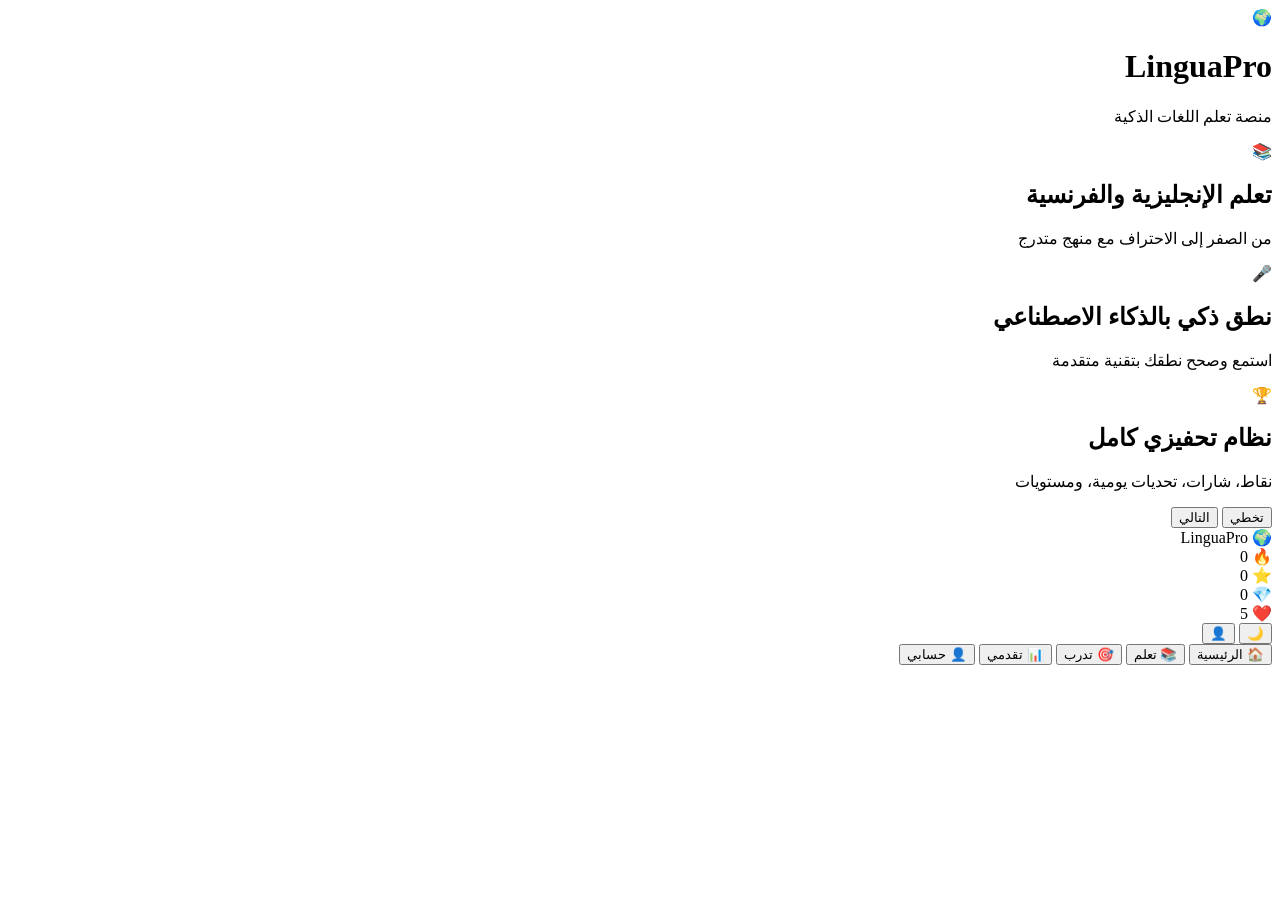
==== index.html @ de97fff0 "Initial commit from Acode" ====
<!DOCTYPE html>
<html lang="ar" dir="rtl">
<head>
<meta charset="UTF-8">
<meta name="viewport" content="width=device-width, initial-scale=1.0, maximum-scale=1.0">
<meta name="theme-color" content="#6366f1">
<title>LinguaPro - منصة تعلم اللغات الاحترافية</title>
<link rel="manifest" href="data:application/json,%7B%22name%22%3A%22LinguaPro%22%2C%22short_name%22%3A%22LinguaPro%22%2C%22start_url%22%3A%22.%22%2C%22display%22%3A%22standalone%22%2C%22background_color%22%3A%22%236366f1%22%2C%22theme_color%22%3A%22%236366f1%22%2C%22icons%22%3A%5B%5D%7D">
<link rel="stylesheet" href="styles.css">
</head>
<body>

<!-- ============ Splash Screen ============ -->
<div id="splashScreen" class="splash">
  <div class="splash-logo">🌍</div>
  <h1 class="splash-title">LinguaPro</h1>
  <p class="splash-sub">منصة تعلم اللغات الذكية</p>
  <div class="splash-loader"></div>
</div>

<!-- ============ Onboarding ============ -->
<div id="onboarding" class="onboarding hidden">
  <div class="onboarding-slide" data-slide="0">
    <div class="onboarding-icon">📚</div>
    <h2>تعلم الإنجليزية والفرنسية</h2>
    <p>من الصفر إلى الاحتراف مع منهج متدرج</p>
  </div>
  <div class="onboarding-slide hidden" data-slide="1">
    <div class="onboarding-icon">🎤</div>
    <h2>نطق ذكي بالذكاء الاصطناعي</h2>
    <p>استمع وصحح نطقك بتقنية متقدمة</p>
  </div>
  <div class="onboarding-slide hidden" data-slide="2">
    <div class="onboarding-icon">🏆</div>
    <h2>نظام تحفيزي كامل</h2>
    <p>نقاط، شارات، تحديات يومية، ومستويات</p>
  </div>
  <div class="onboarding-dots">
    <span class="dot active"></span>
    <span class="dot"></span>
    <span class="dot"></span>
  </div>
  <div class="onboarding-actions">
    <button id="skipOnboarding" class="btn btn-ghost">تخطي</button>
    <button id="nextOnboarding" class="btn btn-primary">التالي</button>
  </div>
</div>

<!-- ============ App ============ -->
<div id="app" class="app hidden">

  <!-- Header -->
  <header class="app-header">
    <div class="header-content">
      <div class="logo" id="logoBtn">🌍 <span>LinguaPro</span></div>
      
      <div class="stats-bar">
        <div class="stat-item streak" title="سلسلة الأيام">
          <span class="stat-icon">🔥</span>
          <span id="streakCount">0</span>
        </div>
        <div class="stat-item xp" title="نقاط الخبرة">
          <span class="stat-icon">⭐</span>
          <span id="xpCount">0</span>
        </div>
        <div class="stat-item gem" title="الجواهر">
          <span class="stat-icon">💎</span>
          <span id="gemCount">0</span>
        </div>
        <div class="stat-item heart" title="القلوب">
          <span class="stat-icon">❤️</span>
          <span id="heartCount">5</span>
        </div>
        <button class="icon-btn" id="themeToggle" title="الوضع الليلي">🌙</button>
        <button class="icon-btn" id="profileBtn" title="الملف الشخصي">👤</button>
      </div>
    </div>
    
    <!-- Progress Bar -->
    <div class="global-progress">
      <div class="global-progress-fill" id="globalProgress"></div>
    </div>
  </header>

  <!-- Main Content -->
  <main class="app-main" id="appMain">
    <!-- Views will be rendered here -->
  </main>

  <!-- Bottom Navigation -->
  <nav class="bottom-nav">
    <button class="nav-btn active" data-view="home">
      <span class="nav-icon">🏠</span>
      <span class="nav-label">الرئيسية</span>
    </button>
    <button class="nav-btn" data-view="learn">
      <span class="nav-icon">📚</span>
      <span class="nav-label">تعلم</span>
    </button>
    <button class="nav-btn" data-view="practice">
      <span class="nav-icon">🎯</span>
      <span class="nav-label">تدرب</span>
    </button>
    <button class="nav-btn" data-view="progress">
      <span class="nav-icon">📊</span>
      <span class="nav-label">تقدمي</span>
    </button>
    <button class="nav-btn" data-view="profile">
      <span class="nav-icon">👤</span>
      <span class="nav-label">حسابي</span>
    </button>
  </nav>
</div>

<!-- ============ Modals ============ -->
<div id="modalOverlay" class="modal-overlay hidden">
  <div class="modal" id="modalContent"></div>
</div>

<!-- ============ Toast ============ -->
<div id="toast" class="toast"></div>

<!-- ============ Confetti Container ============ -->
<div id="confetti" class="confetti-container"></div>

<script src="app.js"></script>
</body>
</html>
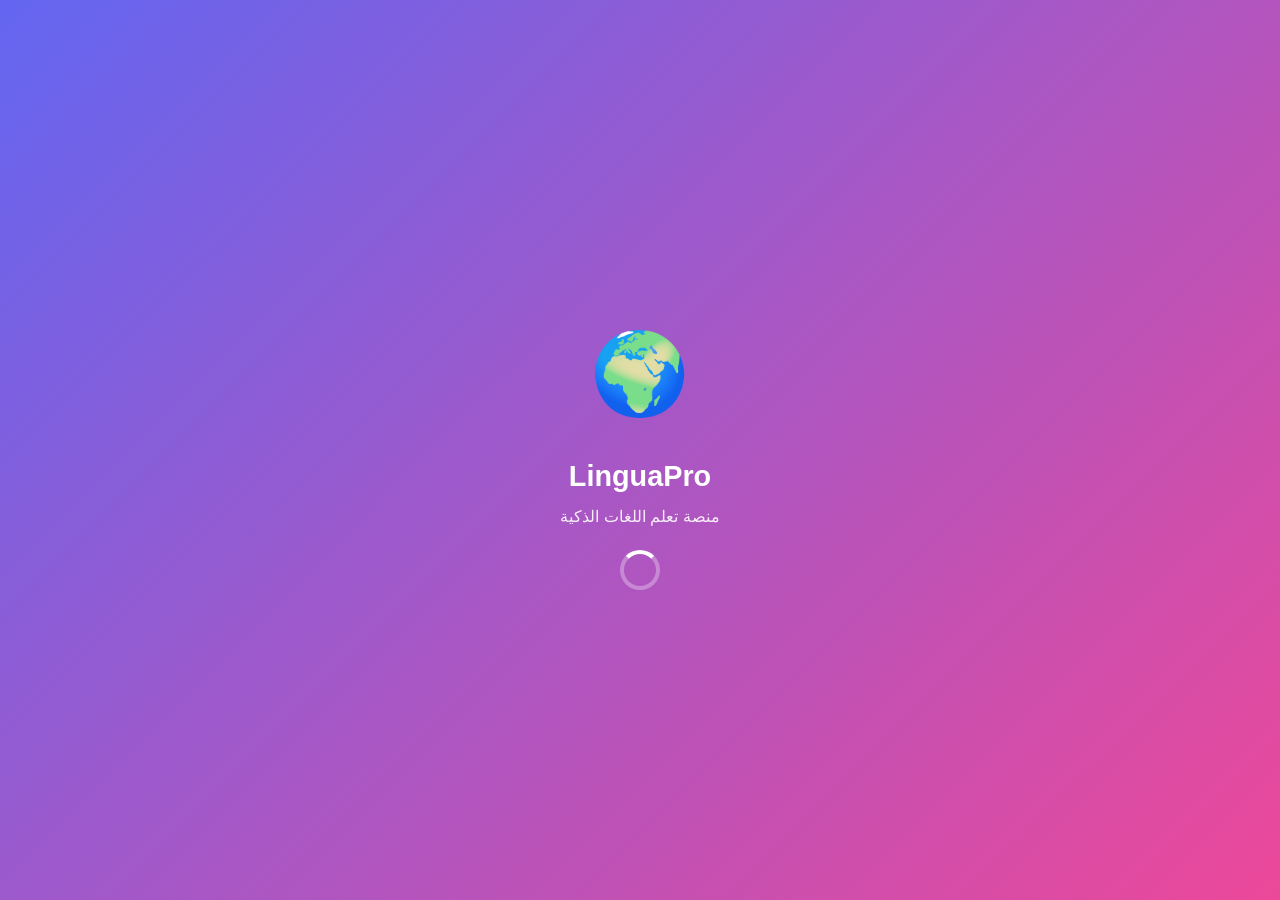
==== commit 5037ecac: "Rename enkleze.html to index.html" ====
--- a/index.html
+++ b/index.html
@@ -2,127 +2,2633 @@
 <html lang="ar" dir="rtl">
 <head>
 <meta charset="UTF-8">
-<meta name="viewport" content="width=device-width, initial-scale=1.0, maximum-scale=1.0">
+<meta name="viewport" content="width=device-width,initial-scale=1,maximum-scale=1,user-scalable=no,viewport-fit=cover">
 <meta name="theme-color" content="#6366f1">
-<title>LinguaPro - منصة تعلم اللغات الاحترافية</title>
-<link rel="manifest" href="data:application/json,%7B%22name%22%3A%22LinguaPro%22%2C%22short_name%22%3A%22LinguaPro%22%2C%22start_url%22%3A%22.%22%2C%22display%22%3A%22standalone%22%2C%22background_color%22%3A%22%236366f1%22%2C%22theme_color%22%3A%22%236366f1%22%2C%22icons%22%3A%5B%5D%7D">
-<link rel="stylesheet" href="styles.css">
+<meta name="apple-mobile-web-app-capable" content="yes">
+<meta name="apple-mobile-web-app-status-bar-style" content="black-translucent">
+<meta name="apple-mobile-web-app-title" content="LinguaPro">
+<meta name="mobile-web-app-capable" content="yes">
+<title>LinguaPro - تعلم اللغات</title>
+<link rel="icon" href="data:image/svg+xml,%3Csvg xmlns='http://www.w3.org/2000/svg' viewBox='0 0 192 192'%3E%3Crect width='192' height='192' rx='40' fill='%236366f1'/%3E%3Ctext x='96' y='125' font-size='100' text-anchor='middle'%3E🌍%3C/text%3E%3C/svg%3E">
+<link rel="apple-touch-icon" href="data:image/svg+xml,%3Csvg xmlns='http://www.w3.org/2000/svg' viewBox='0 0 180 180'%3E%3Crect width='180' height='180' rx='40' fill='%236366f1'/%3E%3Ctext x='90' y='125' font-size='110' text-anchor='middle'%3E🌍%3C/text%3E%3C/svg%3E">
+
+<style>
+*{margin:0;padding:0;box-sizing:border-box;-webkit-tap-highlight-color:transparent}
+:root{
+  --p:#6366f1;--pd:#4f46e5;--s:#f59e0b;--a:#ec4899;
+  --ok:#10b981;--err:#ef4444;--warn:#f59e0b;
+  --bg:#f8fafc;--cb:#fff;--tx:#1e293b;--tl:#64748b;
+  --bd:#e2e8f0;--hv:#f1f5f9;
+  --sh:0 4px 20px rgba(0,0,0,.08);
+  --shl:0 10px 40px rgba(0,0,0,.15);
+  --r:16px;--rl:24px;
+  --t:all .3s cubic-bezier(.4,0,.2,1)
+}
+[data-theme=dark]{
+  --bg:#0f172a;--cb:#1e293b;--tx:#f1f5f9;--tl:#94a3b8;
+  --bd:#334155;--hv:#334155;
+  --sh:0 4px 20px rgba(0,0,0,.4);
+  --shl:0 10px 40px rgba(0,0,0,.6)
+}
+html,body{height:100%;overflow-x:hidden;overscroll-behavior-y:contain}
+body{font-family:-apple-system,'Segoe UI',Tahoma,sans-serif;background:var(--bg);color:var(--tx);line-height:1.6;transition:background .3s,color .3s;padding-bottom:75px;-webkit-user-select:none;user-select:none;-webkit-touch-callout:none}
+button,input{font-family:inherit}
+button{cursor:pointer;border:none;background:none;color:inherit}
+input{-webkit-user-select:text;user-select:text}
+.hide{display:none!important}
+.pwa-mode .install-banner{display:none!important}
+
+/* Splash */
+.splash{position:fixed;inset:0;background:linear-gradient(135deg,#6366f1,#ec4899);display:flex;flex-direction:column;align-items:center;justify-content:center;z-index:9999;transition:opacity .5s}
+.splash-logo{font-size:5rem;animation:fl 1.5s infinite}
+.splash-title{color:#fff;font-size:1.8rem;font-weight:900;margin:15px 0 5px}
+.splash-sub{color:rgba(255,255,255,.9)}
+.splash-loader{width:40px;height:40px;border:4px solid rgba(255,255,255,.3);border-top-color:#fff;border-radius:50%;animation:spin .8s linear infinite;margin-top:20px}
+@keyframes spin{to{transform:rotate(360deg)}}
+@keyframes fl{0%,100%{transform:translateY(0)}50%{transform:translateY(-12px)}}
+
+/* Trial Banner */
+.trial-banner{position:fixed;top:0;left:0;right:0;background:linear-gradient(90deg,#f59e0b,#ec4899);color:#fff;padding:8px 15px;display:flex;justify-content:space-between;align-items:center;font-size:.8rem;font-weight:800;z-index:99;padding-top:max(8px,env(safe-area-inset-top))}
+.trial-banner button{background:rgba(255,255,255,.25);color:#fff;padding:4px 12px;border-radius:20px;font-weight:800;font-size:.75rem;border:none;cursor:pointer}
+body.has-trial-banner{padding-top:35px}
+body.has-trial-banner .hd{top:35px}
+.trial-info{background:rgba(255,255,255,.2);padding:12px;border-radius:12px;font-size:.85rem;margin-bottom:15px;line-height:1.6;text-align:center}
+
+/* Activation Screen */
+.paywall{position:fixed;inset:0;background:linear-gradient(135deg,#6366f1,#ec4899);z-index:9998;overflow-y:auto;padding:20px;display:flex;align-items:center;justify-content:center}
+.paywall-content{max-width:440px;width:100%;text-align:center;color:#fff;padding:20px 0}
+.paywall-icon{font-size:4rem;margin-bottom:15px;animation:fl 2s infinite}
+.activation-step h1{color:#fff;font-size:1.5rem;margin-bottom:8px}
+.activation-step>p{color:rgba(255,255,255,.9);margin-bottom:20px;font-size:.9rem}
+.pricing-card{background:#fff;color:#1e293b;border-radius:24px;padding:25px;position:relative;box-shadow:0 20px 60px rgba(0,0,0,.3);margin-bottom:15px}
+.pricing-badge{position:absolute;top:-12px;left:50%;transform:translateX(-50%);background:linear-gradient(135deg,#f59e0b,#ec4899);color:#fff;padding:4px 16px;border-radius:20px;font-size:.75rem;font-weight:800;white-space:nowrap}
+.pricing-title{font-size:1.2rem;margin-bottom:15px;color:#6366f1;font-weight:900}
+.pricing-price{display:flex;align-items:baseline;justify-content:center;gap:5px;margin-bottom:20px}
+.price-value{font-size:2.5rem;font-weight:900;color:#1e293b}
+.price-period{color:#64748b;font-weight:700;font-size:.85rem}
+.pricing-features{list-style:none;text-align:right;margin-bottom:20px;display:flex;flex-direction:column;gap:8px}
+.pricing-features li{font-size:.9rem;font-weight:600;color:#334155}
+.pricing-note{font-size:.75rem;color:#64748b;margin-top:10px;text-align:center}
+[data-theme=dark] .pricing-card{background:#1e293b;color:#f1f5f9}
+[data-theme=dark] .price-value{color:#f1f5f9}
+[data-theme=dark] .pricing-features li{color:#cbd5e1}
+.device-id-box{background:#f1f5f9;border-radius:12px;padding:12px;margin:15px 0}
+[data-theme=dark] .device-id-box{background:#0f172a}
+.device-id-box label{display:block;font-size:.8rem;color:#64748b;margin-bottom:6px;font-weight:700}
+.device-id{font-family:monospace;font-size:1.1rem;font-weight:900;color:#6366f1;letter-spacing:2px;text-align:center;padding:12px;background:#fff;border-radius:8px;word-break:break-all;border:2px dashed #6366f1}
+[data-theme=dark] .device-id{background:#1e293b;color:#a5b4fc}
+.btn-copy-id{width:100%;margin-top:8px;padding:10px;background:linear-gradient(135deg,#6366f1,#8b5cf6);color:#fff;border:none;border-radius:8px;font-weight:800;font-size:.85rem;cursor:pointer;transition:.3s}
+.btn-copy-id:active{transform:scale(.97)}
+.link-btn{background:none;border:none;color:#fff;text-decoration:underline;font-weight:700;cursor:pointer;font-size:.85rem;padding:4px}
+.license-input{width:100%;padding:15px;font-size:1.1rem;border:2px solid rgba(255,255,255,.3);border-radius:14px;background:rgba(255,255,255,.15);color:#fff;text-align:center;direction:ltr;font-family:monospace;font-weight:900;outline:none;letter-spacing:2px;transition:.3s}
+.license-input:focus{border-color:#fff;background:rgba(255,255,255,.25)}
+.license-input::placeholder{color:rgba(255,255,255,.6)}
+
+/* Buttons */
+.btn{padding:11px 20px;border-radius:14px;font-weight:800;font-size:.95rem;display:inline-flex;align-items:center;justify-content:center;gap:6px;transition:var(--t);white-space:nowrap}
+.btn:active{transform:scale(.96)}
+.bp{background:linear-gradient(135deg,var(--p),var(--pd));color:#fff}
+.bs{background:var(--cb);color:var(--tx);border:2px solid var(--bd)}
+.bok{background:var(--ok);color:#fff}
+.berr{background:var(--err);color:#fff}
+.bf{width:100%}
+.bsm{padding:8px 14px;font-size:.85rem}
+.blg{padding:16px 30px;font-size:1.05rem}
+.btn:disabled{opacity:.5}
+.btn-pro{background:linear-gradient(135deg,#f59e0b,#ec4899);color:#fff}
+.btn-ghost-pw{color:#fff;background:rgba(255,255,255,.15);font-weight:700;padding:12px 20px;border-radius:14px;display:inline-flex;align-items:center;justify-content:center;gap:6px;transition:var(--t);width:100%;cursor:pointer;border:none;font-size:.9rem}
+.btn-ghost-pw:active{background:rgba(255,255,255,.25);transform:scale(.97)}
+.btn-whatsapp{background:linear-gradient(135deg,#25d366,#128c7e);color:#fff;width:100%;padding:14px;border-radius:14px;font-size:1rem;font-weight:900;display:flex;align-items:center;justify-content:center;gap:8px;border:none;cursor:pointer;margin-top:15px;transition:.3s}
+.btn-whatsapp:active{transform:scale(.97)}
+
+/* Offline */
+.off{background:#991b1b;color:#fff;text-align:center;padding:6px;font-size:.8rem;font-weight:800;display:none}
+.off.show{display:block}
+
+/* HEADER */
+.hd{background:var(--cb);box-shadow:0 1px 3px rgba(0,0,0,.06);position:sticky;top:0;z-index:100;padding:10px 12px;padding-top:max(10px,env(safe-area-inset-top))}
+.hd-c{max-width:900px;margin:0 auto;display:flex;justify-content:space-between;align-items:center;gap:8px;flex-wrap:wrap}
+.logo{font-weight:900;font-size:1.1rem;background:linear-gradient(135deg,var(--p),var(--a));-webkit-background-clip:text;background-clip:text;-webkit-text-fill-color:transparent;white-space:nowrap}
+.stats{display:flex;gap:5px;align-items:center;flex-wrap:wrap}
+.st{display:flex;align-items:center;gap:3px;background:var(--bg);padding:4px 8px;border-radius:20px;font-size:.78rem;font-weight:800}
+.st.streak{color:#f97316}.st.xp{color:var(--p)}.st.lv{color:var(--ok)}.st.gem{color:#06b6d4}
+.ib{background:var(--bg);border:1px solid var(--bd);width:34px;height:34px;border-radius:50%;font-size:1rem;display:flex;align-items:center;justify-content:center}
+.gp{height:3px;background:var(--bd);overflow:hidden}
+.gpf{height:100%;background:linear-gradient(90deg,var(--p),var(--a));transition:width .6s;width:0}
+
+/* MAIN */
+.mn{max-width:900px;margin:0 auto;padding:15px;min-height:60vh;animation:fi .4s}
+@keyframes fi{from{opacity:0;transform:translateY(10px)}to{opacity:1;transform:none}}
+
+/* CARDS */
+.card{background:var(--cb);border-radius:var(--r);padding:16px;box-shadow:var(--sh);transition:var(--t)}
+.stt{font-size:1.1rem;font-weight:900;margin:20px 0 12px;display:flex;justify-content:space-between;align-items:center}
+.stt .lnk{font-size:.8rem;color:var(--p);font-weight:700;cursor:pointer}
+
+/* HERO */
+.hero{background:linear-gradient(135deg,var(--p),var(--a));color:#fff;padding:22px;border-radius:var(--rl);margin-bottom:18px;position:relative;overflow:hidden}
+.hero::before{content:'';position:absolute;top:-50%;right:-20%;width:200px;height:200px;background:rgba(255,255,255,.1);border-radius:50%}
+.hero h1{font-size:1.3rem;margin-bottom:6px;position:relative}
+.hero p{opacity:.95;font-size:.9rem;margin-bottom:14px;position:relative}
+.dg{background:rgba(255,255,255,.15);padding:12px;border-radius:14px;backdrop-filter:blur(10px);position:relative}
+.dgh{display:flex;justify-content:space-between;font-weight:800;font-size:.85rem;margin-bottom:8px}
+.dgb{height:8px;background:rgba(255,255,255,.3);border-radius:4px;overflow:hidden}
+.dgf{height:100%;background:#fff;border-radius:4px;transition:width .6s}
+
+/* Pro Badge */
+.pro-badge{display:inline-flex;align-items:center;gap:4px;background:linear-gradient(135deg,#f59e0b,#ec4899);color:#fff;padding:3px 10px;border-radius:20px;font-size:.7rem;font-weight:900}
+
+/* INSTALL BANNER */
+.install-banner{background:linear-gradient(135deg,#10b981,#059669);color:#fff;padding:14px 16px;border-radius:14px;margin-bottom:15px;display:none;align-items:center;gap:12px;box-shadow:var(--sh)}
+.install-banner.show{display:flex;animation:fi .5s}
+.install-banner button{background:rgba(255,255,255,.25);color:#fff;padding:8px 14px;border-radius:10px;font-weight:800;font-size:.85rem;border:none;cursor:pointer}
+.install-banner .ibx{background:transparent;width:28px;height:28px;padding:0;font-size:1rem;border-radius:50%}
+
+/* COURSES GRID */
+.cg{display:grid;grid-template-columns:repeat(auto-fill,minmax(240px,1fr));gap:12px;margin-bottom:18px}
+.cc{background:var(--cb);border-radius:var(--r);padding:16px;cursor:pointer;transition:var(--t);border:2px solid var(--bd);position:relative}
+.cc:active{transform:scale(.98)}
+.cc.done{border-color:var(--ok)}
+.cc.done::after{content:'✓';position:absolute;top:10px;left:10px;background:var(--ok);color:#fff;width:24px;height:24px;border-radius:50%;display:flex;align-items:center;justify-content:center;font-weight:900;font-size:.8rem}
+.ci{font-size:2.5rem;margin-bottom:8px;display:block}
+.ct{font-size:1rem;font-weight:900;margin-bottom:4px}
+.cd{color:var(--tl);font-size:.8rem;margin-bottom:10px;min-height:32px}
+.cm{display:flex;justify-content:space-between;font-size:.75rem;color:var(--tl);margin-bottom:8px;font-weight:600}
+.lv{padding:2px 10px;border-radius:20px;font-weight:800;font-size:.7rem}
+.lv-A1{background:#dbeafe;color:#1e40af}
+.lv-A2{background:#d1fae5;color:#065f46}
+.lv-B1{background:#fef3c7;color:#92400e}
+.lv-B2{background:#fed7aa;color:#9a3412}
+.lv-C1{background:#fecaca;color:#991b1b}
+.lv-PRO{background:linear-gradient(135deg,#f59e0b,#ec4899);color:#fff}
+[data-theme=dark] .lv-A1{background:#1e3a8a;color:#dbeafe}
+[data-theme=dark] .lv-A2{background:#065f46;color:#d1fae5}
+[data-theme=dark] .lv-B1{background:#92400e;color:#fef3c7}
+[data-theme=dark] .lv-B2{background:#9a3412;color:#fed7aa}
+[data-theme=dark] .lv-C1{background:#991b1b;color:#fecaca}
+.pb{height:6px;background:var(--bd);border-radius:3px;overflow:hidden}
+.pf{height:100%;background:linear-gradient(90deg,var(--p),var(--a));border-radius:3px;transition:width .6s}
+
+/* FLASHCARD */
+.fcc{perspective:1500px;max-width:450px;margin:20px auto;height:320px}
+.fc{width:100%;height:100%;position:relative;transform-style:preserve-3d;transition:transform .7s cubic-bezier(.4,0,.2,1);cursor:pointer}
+.fc.flip{transform:rotateY(180deg)}
+.fcf{position:absolute;width:100%;height:100%;backface-visibility:hidden;border-radius:var(--rl);display:flex;flex-direction:column;align-items:center;justify-content:center;padding:24px;box-shadow:var(--shl);text-align:center}
+.fcfr{background:linear-gradient(135deg,var(--p),var(--pd));color:#fff}
+.fcb{background:var(--cb);border:2px solid var(--p);transform:rotateY(180deg);color:var(--tx)}
+.fcw{font-size:2.8rem;font-weight:900;margin-bottom:8px;direction:ltr;font-family:Helvetica,Arial,sans-serif;word-break:break-word}
+.fcp{font-size:1rem;opacity:.9;direction:ltr;margin-bottom:12px;font-family:Helvetica,Arial,sans-serif}
+.fce{font-size:1.1rem;font-weight:700;margin-bottom:8px;direction:ltr;font-family:Helvetica,Arial,sans-serif;color:var(--p)}
+.fct{color:var(--tl);font-size:.95rem}
+.spb{background:rgba(255,255,255,.2);border:2px solid rgba(255,255,255,.4);color:#fff;width:54px;height:54px;border-radius:50%;font-size:1.4rem;display:flex;align-items:center;justify-content:center;transition:var(--t)}
+.spb:active{transform:scale(.9)}
+.fcb .spb{background:var(--p);border-color:var(--p)}
+.fh{position:absolute;bottom:12px;font-size:.72rem;opacity:.7}
+@keyframes pls{0%,100%{transform:scale(1)}50%{transform:scale(1.1)}}
+.spb.playing{animation:pls .8s infinite}
+
+/* CONTROLS */
+.ctrl{display:flex;justify-content:center;gap:8px;margin-top:15px;flex-wrap:wrap}
+
+/* LESSON */
+.lh{display:flex;justify-content:space-between;align-items:center;margin-bottom:15px;gap:10px;flex-wrap:wrap}
+.lt{font-size:1rem;font-weight:900;display:flex;align-items:center;gap:8px}
+.lp{font-size:.8rem;color:var(--tl);font-weight:700}
+.lpb{height:8px;background:var(--bd);border-radius:4px;overflow:hidden;margin-bottom:18px}
+.lpf{height:100%;background:linear-gradient(90deg,var(--p),var(--a));transition:width .4s}
+
+/* QUIZ */
+.qc{max-width:550px;margin:0 auto;background:var(--cb);border-radius:var(--rl);padding:20px;box-shadow:var(--sh)}
+.qh{display:flex;justify-content:space-between;font-weight:800;color:var(--tl);font-size:.85rem;margin-bottom:15px}
+.qq{font-size:1.5rem;font-weight:900;margin-bottom:20px;text-align:center;direction:ltr;font-family:Helvetica,Arial,sans-serif;min-height:50px;display:flex;align-items:center;justify-content:center}
+.qab{background:var(--p);color:#fff;width:44px;height:44px;border-radius:50%;font-size:1.1rem;margin:0 auto 15px;display:flex;align-items:center;justify-content:center;cursor:pointer;border:none}
+.qo{display:grid;gap:10px}
+.qopt{padding:14px 16px;background:var(--bg);border:2px solid var(--bd);border-radius:14px;font-size:.95rem;font-weight:700;text-align:right;display:flex;align-items:center;gap:10px;transition:var(--t);cursor:pointer;color:var(--tx)}
+.qopt:active:not(.dis){transform:scale(.98)}
+.qopt .n{width:26px;height:26px;border-radius:50%;background:var(--bd);display:flex;align-items:center;justify-content:center;font-size:.75rem;flex-shrink:0}
+.qopt.ok{background:var(--ok);color:#fff;border-color:var(--ok)}
+.qopt.ok .n{background:rgba(255,255,255,.3)}
+.qopt.no{background:var(--err);color:#fff;border-color:var(--err)}
+.qopt.no .n{background:rgba(255,255,255,.3)}
+.qopt.dis{pointer-events:none}
+.qf{margin-top:15px;padding:12px;border-radius:14px;text-align:center;font-weight:800;display:none;animation:fi .3s}
+.qf.show{display:block}
+.qf.ok{background:#d1fae5;color:#065f46}
+.qf.no{background:#fee2e2;color:#991b1b}
+[data-theme=dark] .qf.ok{background:#065f46;color:#d1fae5}
+[data-theme=dark] .qf.no{background:#991b1b;color:#fee2e2}
+
+/* LISTENING & SPEAKING */
+.lnc,.spc{max-width:500px;margin:0 auto;text-align:center}
+.lnb{background:linear-gradient(135deg,var(--p),var(--a));color:#fff;width:100px;height:100px;border-radius:50%;font-size:2.5rem;margin-bottom:20px;box-shadow:0 0 30px rgba(99,102,241,.4);cursor:pointer;border:none}
+.lnb.playing{animation:pls .8s infinite}
+.lni{width:100%;padding:14px;font-size:1rem;border:2px solid var(--bd);border-radius:14px;background:var(--cb);color:var(--tx);text-align:center;direction:ltr;font-family:Helvetica,Arial,sans-serif;font-weight:700;outline:none}
+.lni:focus{border-color:var(--p)}
+.lni.ok{border-color:var(--ok);background:#d1fae5;color:#065f46}
+.lni.no{border-color:var(--err);background:#fee2e2;color:#991b1b}
+.spt{background:var(--bg);border-radius:var(--r);padding:20px;margin-bottom:15px}
+.spw{font-size:2rem;font-weight:900;color:var(--p);direction:ltr;font-family:Helvetica,Arial,sans-serif;margin-bottom:6px;word-break:break-word}
+.spp{color:var(--tl);direction:ltr;font-size:.95rem}
+.mic{background:linear-gradient(135deg,var(--err),var(--a));color:#fff;width:90px;height:90px;border-radius:50%;font-size:2.2rem;margin:15px auto;display:flex;align-items:center;justify-content:center;box-shadow:0 0 30px rgba(239,68,68,.4);border:none;cursor:pointer}
+.mic.rec{animation:rec 1.5s infinite}
+@keyframes rec{0%,100%{box-shadow:0 0 30px rgba(239,68,68,.4)}50%{box-shadow:0 0 60px rgba(239,68,68,.9)}}
+.spr{padding:16px;border-radius:var(--r);margin-top:15px;font-weight:800;display:none}
+.spr.show{display:block;animation:fi .3s}
+.sc{font-size:2.5rem;font-weight:900;margin:8px 0}
+
+/* STATS */
+.pstats{display:grid;grid-template-columns:repeat(auto-fit,minmax(120px,1fr));gap:12px;margin-bottom:20px}
+.sc2{background:var(--cb);padding:15px;border-radius:var(--r);text-align:center;box-shadow:var(--sh)}
+.sc2 .v{font-size:1.7rem;font-weight:900;color:var(--p);margin-bottom:4px}
+.sc2 .l{color:var(--tl);font-size:.78rem;font-weight:700}
+
+/* HEATMAP */
+.hm{display:grid;grid-template-columns:repeat(7,1fr);gap:4px;margin:15px 0}
+.hmd{aspect-ratio:1;border-radius:4px;background:var(--bd)}
+.hmd.on{background:var(--ok)}
+.hmd.today{border:2px solid var(--p)}
+
+/* BADGES */
+.bg{display:grid;grid-template-columns:repeat(auto-fill,minmax(95px,1fr));gap:12px}
+.bc{background:var(--cb);padding:12px 8px;border-radius:var(--r);text-align:center;border:2px solid var(--bd)}
+.bc.earned{border-color:var(--s);background:linear-gradient(135deg,#fef3c7,#fed7aa)}
+[data-theme=dark] .bc.earned{background:linear-gradient(135deg,#78350f,#92400e)}
+.bc.locked{opacity:.5;filter:grayscale(1)}
+.bi{font-size:2rem;margin-bottom:6px}
+.bn{font-size:.72rem;font-weight:800}
+.bd2{font-size:.65rem;color:var(--tl);margin-top:3px}
+
+/* PROFILE */
+.pfc{background:linear-gradient(135deg,var(--p),var(--a));border-radius:var(--rl);padding:22px;text-align:center;color:#fff;margin-bottom:18px;position:relative;overflow:hidden}
+.pfc.pro{background:linear-gradient(135deg,#f59e0b,#ec4899)}
+.pav{font-size:4rem;background:rgba(255,255,255,.2);width:95px;height:95px;line-height:95px;border-radius:50%;margin:0 auto 10px;backdrop-filter:blur(10px)}
+.pnm{font-size:1.3rem;font-weight:900;margin-bottom:5px}
+.prk{opacity:.9;font-size:.85rem;background:rgba(255,255,255,.2);padding:4px 12px;border-radius:20px;display:inline-block}
+
+/* ROW */
+.row{display:flex;justify-content:space-between;align-items:center;padding:12px 0;border-bottom:1px solid var(--bd);gap:10px}
+.row:last-child{border-bottom:none}
+.row-t{font-weight:800;font-size:.95rem}
+.row-d{color:var(--tl);font-size:.78rem;margin-top:3px}
+
+/* TOGGLE */
+.tg{position:relative;width:46px;height:26px;flex-shrink:0}
+.tg input{opacity:0;width:0;height:0}
+.tgs{position:absolute;inset:0;background:var(--bd);border-radius:26px;transition:.3s}
+.tgs::before{content:'';position:absolute;height:20px;width:20px;left:3px;bottom:3px;background:#fff;border-radius:50%;transition:.3s}
+.tg input:checked+.tgs{background:var(--p)}
+.tg input:checked+.tgs::before{transform:translateX(20px)}
+
+/* BOTTOM NAV */
+.bn{position:fixed;bottom:0;left:0;right:0;background:var(--cb);border-top:1px solid var(--bd);display:flex;justify-content:space-around;padding:6px 0 max(6px,env(safe-area-inset-bottom));z-index:100;box-shadow:0 -4px 20px rgba(0,0,0,.05)}
+.nb{display:flex;flex-direction:column;align-items:center;gap:2px;padding:6px 8px;border-radius:14px;color:var(--tl);min-width:60px;transition:var(--t);cursor:pointer;border:none;background:none}
+.nb.active{color:var(--p);background:rgba(99,102,241,.1)}
+.ni{font-size:1.3rem}
+.nl{font-size:.65rem;font-weight:800}
+
+/* TOAST */
+.ts{position:fixed;bottom:90px;left:50%;transform:translateX(-50%) translateY(100px);background:var(--tx);color:var(--bg);padding:10px 20px;border-radius:20px;font-weight:800;opacity:0;transition:var(--t);z-index:20000;box-shadow:var(--shl);max-width:90%;text-align:center;font-size:.9rem}
+.ts.show{opacity:1;transform:translateX(-50%) translateY(0)}
+
+/* MODAL */
+.mo{position:fixed;inset:0;background:rgba(0,0,0,.6);display:flex;align-items:center;justify-content:center;z-index:1000;padding:20px;backdrop-filter:blur(4px)}
+.md{background:var(--cb);border-radius:var(--rl);max-width:450px;width:100%;max-height:85vh;overflow-y:auto;padding:24px;position:relative;animation:fi .3s}
+.mx{position:absolute;top:12px;left:12px;background:var(--bg);width:30px;height:30px;border-radius:50%;display:flex;align-items:center;justify-content:center;font-size:.9rem;cursor:pointer;border:none;color:var(--tx)}
+.md h2{margin-bottom:14px;color:var(--p);font-size:1.2rem}
+
+/* ONBOARDING */
+.ob{position:fixed;inset:0;background:var(--bg);display:flex;flex-direction:column;align-items:center;justify-content:center;padding:25px;z-index:1000;text-align:center}
+.ob-s{max-width:450px;animation:fi .5s}
+.ob-i{font-size:5rem;margin-bottom:20px;animation:fl 3s infinite}
+.ob-s h2{font-size:1.4rem;margin-bottom:10px;color:var(--p)}
+.ob-s p{font-size:.95rem;color:var(--tl);margin-bottom:30px}
+.ob-d{display:flex;gap:8px;margin-bottom:20px}
+.dot{width:8px;height:8px;border-radius:50%;background:var(--bd);transition:var(--t)}
+.dot.active{background:var(--p);width:24px;border-radius:4px}
+.ob-a{display:flex;gap:10px}
+
+/* CONFETTI */
+.cfc{position:fixed;inset:0;pointer-events:none;z-index:9999;overflow:hidden}
+.cfp{position:absolute;width:8px;height:8px;animation:cff 3s ease-out forwards;top:-20px}
+@keyframes cff{0%{opacity:1;transform:translateY(0) rotate(0)}100%{opacity:0;transform:translateY(100vh) rotate(720deg)}}
+
+/* RESPONSIVE */
+@media (max-width:600px){
+  .fcw{font-size:2.2rem}
+  .fcc{height:290px}
+  .cg{grid-template-columns:1fr}
+  .hero h1{font-size:1.15rem}
+  .qq{font-size:1.2rem}
+  .nl{display:none}
+  .ni{font-size:1.5rem}
+  .stats .st{padding:3px 6px;font-size:.7rem}
+  .logo{font-size:.95rem}
+}
+</style>
 </head>
 <body>
 
-<!-- ============ Splash Screen ============ -->
-<div id="splashScreen" class="splash">
+<!-- Trial Banner -->
+<div id="trialBanner" class="trial-banner hide">
+  <span id="trialText">⏰ تجربة مجانية</span>
+  <button id="upgradeNow">اشترك الآن</button>
+</div>
+
+<div id="offlineBanner" class="off">📴 أنت غير متصل - التطبيق يعمل من الذاكرة</div>
+
+<!-- Splash -->
+<div id="splash" class="splash">
   <div class="splash-logo">🌍</div>
   <h1 class="splash-title">LinguaPro</h1>
   <p class="splash-sub">منصة تعلم اللغات الذكية</p>
   <div class="splash-loader"></div>
 </div>
 
-<!-- ============ Onboarding ============ -->
-<div id="onboarding" class="onboarding hidden">
-  <div class="onboarding-slide" data-slide="0">
-    <div class="onboarding-icon">📚</div>
+<!-- Activation Screen -->
+<div id="activation" class="paywall hide">
+  <div class="paywall-content">
+    
+    <div id="actStep1" class="activation-step">
+      <div class="paywall-icon">🔐</div>
+      <h1>LinguaPro Premium</h1>
+      <p>تعلم اللغات بدون حدود - دفع لمرة واحدة</p>
+      
+      <div id="trialInfo" class="trial-info" style="display:none"></div>
+      
+      <div class="pricing-card">
+        <div class="pricing-badge">دفع لمرة واحدة</div>
+        <h2 class="pricing-title">LinguaPro Forever</h2>
+        <div class="pricing-price">
+          <span class="price-value">$9.99</span>
+          <span class="price-period">مرة واحدة فقط</span>
+        </div>
+        <ul class="pricing-features">
+          <li>✅ جميع الدروس (A1 → C1)</li>
+          <li>✅ تصحيح النطق بالذكاء الاصطناعي</li>
+          <li>✅ محادثات تفاعلية غير محدودة</li>
+          <li>✅ يعمل بدون إنترنت للأبد</li>
+          <li>✅ تحديثات مجانية مدى الحياة</li>
+          <li>✅ تفعيل على جهاز واحد</li>
+          <li>✅ <strong>لا رسوم شهرية</strong></li>
+        </ul>
+        
+        <div class="device-id-box">
+          <label>📱 Device ID جهازك:</label>
+          <div class="device-id" id="deviceIdDisplay">جاري التوليد...</div>
+          <button class="btn-copy-id" id="copyDeviceId">📋 نسخ Device ID</button>
+        </div>
+        
+        <button class="btn-whatsapp" id="whatsappBtn">
+          💬 إرسال Device ID على الواتساب
+        </button>
+      </div>
+      
+      <button class="btn-ghost-pw" id="haveCodeBtn">
+        🔑 لدي كود التفعيل
+      </button>
+    </div>
+    
+    <div id="actStep2" class="activation-step hide">
+      <div class="paywall-icon">🔑</div>
+      <h1>أدخل كود التفعيل</h1>
+      <p>الصق الكود الذي وصلك على الواتساب</p>
+      
+      <div class="device-id-box" style="background:rgba(255,255,255,.15)">
+        <label style="color:rgba(255,255,255,.9)">📱 Device ID جهازك:</label>
+        <div class="device-id" id="deviceIdDisplay2" style="background:rgba(0,0,0,.2);color:#fff;border-color:rgba(255,255,255,.5)">----</div>
+      </div>
+      
+      <input type="text" class="license-input" id="licenseInput" 
+             placeholder="LPX-XXXX-XXXX-XXXX" autocomplete="off" autocapitalize="characters">
+      
+      <div class="qf" id="licenseFeedback" style="margin-top:15px"></div>
+      
+      <div style="display:flex;gap:8px;margin-top:15px">
+        <button class="btn-ghost-pw" id="backStep1" style="flex:1">← رجوع</button>
+        <button class="btn btn-pro" id="activateBtn" style="flex:1">✓ تفعيل</button>
+      </div>
+      
+      <p style="color:rgba(255,255,255,.9);font-size:.85rem;margin-top:20px;line-height:1.8">
+        💡 لم تستلم الكود بعد؟<br>
+        <button class="link-btn" id="contactSellerBtn">تواصل مع البائع</button>
+      </p>
+    </div>
+    
+  </div>
+</div>
+
+<!-- Onboarding -->
+<div id="ob" class="ob hide">
+  <div class="ob-s" data-s="0">
+    <div class="ob-i">📚</div>
     <h2>تعلم الإنجليزية والفرنسية</h2>
-    <p>من الصفر إلى الاحتراف مع منهج متدرج</p>
+    <p>من الصفر إلى الاحتراف مع منهج متدرج A1 → C1</p>
   </div>
-  <div class="onboarding-slide hidden" data-slide="1">
-    <div class="onboarding-icon">🎤</div>
+  <div class="ob-s hide" data-s="1">
+    <div class="ob-i">🎤</div>
     <h2>نطق ذكي بالذكاء الاصطناعي</h2>
     <p>استمع وصحح نطقك بتقنية متقدمة</p>
   </div>
-  <div class="onboarding-slide hidden" data-slide="2">
-    <div class="onboarding-icon">🏆</div>
+  <div class="ob-s hide" data-s="2">
+    <div class="ob-i">🏆</div>
     <h2>نظام تحفيزي كامل</h2>
-    <p>نقاط، شارات، تحديات يومية، ومستويات</p>
+    <p>نقاط، شارات، سلسلة أيام، ومستويات متدرجة</p>
   </div>
-  <div class="onboarding-dots">
+  <div class="ob-d">
     <span class="dot active"></span>
     <span class="dot"></span>
     <span class="dot"></span>
   </div>
-  <div class="onboarding-actions">
-    <button id="skipOnboarding" class="btn btn-ghost">تخطي</button>
-    <button id="nextOnboarding" class="btn btn-primary">التالي</button>
+  <div class="ob-a">
+    <button class="btn bs" id="obSkip">تخطي</button>
+    <button class="btn bp" id="obNext">التالي</button>
   </div>
 </div>
 
-<!-- ============ App ============ -->
-<div id="app" class="app hidden">
-
-  <!-- Header -->
-  <header class="app-header">
-    <div class="header-content">
-      <div class="logo" id="logoBtn">🌍 <span>LinguaPro</span></div>
-      
-      <div class="stats-bar">
-        <div class="stat-item streak" title="سلسلة الأيام">
-          <span class="stat-icon">🔥</span>
-          <span id="streakCount">0</span>
-        </div>
-        <div class="stat-item xp" title="نقاط الخبرة">
-          <span class="stat-icon">⭐</span>
-          <span id="xpCount">0</span>
-        </div>
-        <div class="stat-item gem" title="الجواهر">
-          <span class="stat-icon">💎</span>
-          <span id="gemCount">0</span>
-        </div>
-        <div class="stat-item heart" title="القلوب">
-          <span class="stat-icon">❤️</span>
-          <span id="heartCount">5</span>
-        </div>
-        <button class="icon-btn" id="themeToggle" title="الوضع الليلي">🌙</button>
-        <button class="icon-btn" id="profileBtn" title="الملف الشخصي">👤</button>
+<!-- App -->
+<div id="app" class="hide">
+  <header class="hd">
+    <div class="hd-c">
+      <div class="logo" id="logoBtn">🌍 LinguaPro</div>
+      <div class="stats">
+        <div class="st streak">🔥 <span id="sStreak">0</span></div>
+        <div class="st xp">⭐ <span id="sXp">0</span></div>
+        <div class="st gem">💎 <span id="sGem">0</span></div>
+        <div class="st lv">🏆 <span id="sLv">1</span></div>
+        <button class="ib" id="themeBtn">🌙</button>
       </div>
     </div>
-    
-    <!-- Progress Bar -->
-    <div class="global-progress">
-      <div class="global-progress-fill" id="globalProgress"></div>
-    </div>
+    <div class="gp"><div class="gpf" id="gpFill"></div></div>
   </header>
-
-  <!-- Main Content -->
-  <main class="app-main" id="appMain">
-    <!-- Views will be rendered here -->
-  </main>
-
-  <!-- Bottom Navigation -->
-  <nav class="bottom-nav">
-    <button class="nav-btn active" data-view="home">
-      <span class="nav-icon">🏠</span>
-      <span class="nav-label">الرئيسية</span>
-    </button>
-    <button class="nav-btn" data-view="learn">
-      <span class="nav-icon">📚</span>
-      <span class="nav-label">تعلم</span>
-    </button>
-    <button class="nav-btn" data-view="practice">
-      <span class="nav-icon">🎯</span>
-      <span class="nav-label">تدرب</span>
-    </button>
-    <button class="nav-btn" data-view="progress">
-      <span class="nav-icon">📊</span>
-      <span class="nav-label">تقدمي</span>
-    </button>
-    <button class="nav-btn" data-view="profile">
-      <span class="nav-icon">👤</span>
-      <span class="nav-label">حسابي</span>
-    </button>
+  <main class="mn" id="mn"></main>
+  <nav class="bn">
+    <button class="nb active" data-v="home"><span class="ni">🏠</span><span class="nl">الرئيسية</span></button>
+    <button class="nb" data-v="learn"><span class="ni">📚</span><span class="nl">تعلم</span></button>
+    <button class="nb" data-v="practice"><span class="ni">🎯</span><span class="nl">تدرب</span></button>
+    <button class="nb" data-v="progress"><span class="ni">📊</span><span class="nl">تقدمي</span></button>
+    <button class="nb" data-v="profile"><span class="ni">👤</span><span class="nl">حسابي</span></button>
   </nav>
 </div>
 
-<!-- ============ Modals ============ -->
-<div id="modalOverlay" class="modal-overlay hidden">
-  <div class="modal" id="modalContent"></div>
-</div>
-
-<!-- ============ Toast ============ -->
-<div id="toast" class="toast"></div>
-
-<!-- ============ Confetti Container ============ -->
-<div id="confetti" class="confetti-container"></div>
-
-<script src="app.js"></script>
+<div id="toast" class="ts"></div>
+<div id="modal" class="mo hide"><div class="md" id="modalBox"></div></div>
+<div id="confetti" class="cfc"></div>
+
+<script>
+// ==========================================================
+// LINGUAPRO v6.1 - كامل مع تفعيل لكل جهاز + تجربة 7 أيام
+// ==========================================================
+
+// ============ CONFIG ============
+const CONFIG = {
+  SECRET_KEY: 'LPX-2024-LINGUAPRO-SECRET-V1-DO-NOT-SHARE',
+  SELLER_WHATSAPP: '963938385157', // ← غيّر لرقمك
+  PRICE: '$9.99',
+  TRIAL_DAYS: 7,
+  WHATSAPP_MSG: 'السلام عليكم، أريد شراء LinguaPro Premium.\n\nDevice ID جهازي:'
+};
+
+// ============ DATABASE ============
+const DB = {
+en:{
+  name:'English',flag:'🇬🇧',voice:'en-US',
+  levels:{
+    A1:{name:'مبتدئ A1',courses:[
+      {id:'e_alpha',icon:'🔤',title:'الحروف',desc:'الحروف الـ26',items:[
+        {w:'A',p:'/eɪ/',e:'Apple',t:'تفاحة'},{w:'B',p:'/biː/',e:'Ball',t:'كرة'},
+        {w:'C',p:'/siː/',e:'Cat',t:'قطة'},{w:'D',p:'/diː/',e:'Dog',t:'كلب'},
+        {w:'E',p:'/iː/',e:'Egg',t:'بيضة'},{w:'F',p:'/ɛf/',e:'Fish',t:'سمكة'},
+        {w:'G',p:'/dʒiː/',e:'Girl',t:'فتاة'},{w:'H',p:'/eɪtʃ/',e:'House',t:'منزل'},
+        {w:'I',p:'/aɪ/',e:'Ice',t:'جليد'},{w:'J',p:'/dʒeɪ/',e:'Jam',t:'مربى'},
+        {w:'K',p:'/keɪ/',e:'King',t:'ملك'},{w:'L',p:'/ɛl/',e:'Lion',t:'أسد'},
+        {w:'M',p:'/ɛm/',e:'Moon',t:'قمر'},{w:'N',p:'/ɛn/',e:'Nose',t:'أنف'},
+        {w:'O',p:'/oʊ/',e:'Orange',t:'برتقال'},{w:'P',p:'/piː/',e:'Pen',t:'قلم'},
+        {w:'Q',p:'/kjuː/',e:'Queen',t:'ملكة'},{w:'R',p:'/ɑːr/',e:'Rain',t:'مطر'},
+        {w:'S',p:'/ɛs/',e:'Sun',t:'شمس'},{w:'T',p:'/tiː/',e:'Tree',t:'شجرة'},
+        {w:'U',p:'/juː/',e:'Umbrella',t:'مظلة'},{w:'V',p:'/viː/',e:'Van',t:'شاحنة'},
+        {w:'W',p:'/ˈdʌbəljuː/',e:'Water',t:'ماء'},{w:'X',p:'/ɛks/',e:'Box',t:'صندوق'},
+        {w:'Y',p:'/waɪ/',e:'Yellow',t:'أصفر'},{w:'Z',p:'/zɛd/',e:'Zebra',t:'حمار وحشي'}
+      ]},
+      {id:'e_num1',icon:'1️⃣',title:'الأرقام 1-20',desc:'الأرقام الأساسية',items:[
+        {w:'One',p:'/wʌn/',e:'One apple',t:'تفاحة واحدة'},
+        {w:'Two',p:'/tuː/',e:'Two cats',t:'قطتان'},
+        {w:'Three',p:'/θriː/',e:'Three books',t:'ثلاث كتب'},
+        {w:'Four',p:'/fɔːr/',e:'Four seasons',t:'أربعة فصول'},
+        {w:'Five',p:'/faɪv/',e:'Five fingers',t:'خمسة أصابع'},
+        {w:'Six',p:'/sɪks/',e:'Six eggs',t:'ست بيضات'},
+        {w:'Seven',p:'/ˈsevən/',e:'Seven days',t:'سبعة أيام'},
+        {w:'Eight',p:'/eɪt/',e:'Eight hours',t:'ثماني ساعات'},
+        {w:'Nine',p:'/naɪn/',e:'Nine students',t:'تسعة طلاب'},
+        {w:'Ten',p:'/tɛn/',e:'Ten dollars',t:'عشرة دولارات'},
+        {w:'Eleven',p:'/ɪˈlɛvən/',e:'Eleven players',t:'11 لاعباً'},
+        {w:'Twelve',p:'/twɛlv/',e:'Twelve months',t:'12 شهراً'},
+        {w:'Thirteen',p:'/ˌθɜːrˈtiːn/',e:'Thirteen years',t:'13 عاماً'},
+        {w:'Fourteen',p:'/ˌfɔːrˈtiːn/',e:'Fourteen days',t:'14 يوماً'},
+        {w:'Fifteen',p:'/ˌfɪfˈtiːn/',e:'Fifteen minutes',t:'15 دقيقة'},
+        {w:'Sixteen',p:'/ˌsɪksˈtiːn/',e:'Sixteen candles',t:'16 شمعة'},
+        {w:'Seventeen',p:'/ˌsevənˈtiːn/',e:'Seventeen cars',t:'17 سيارة'},
+        {w:'Eighteen',p:'/ˌeɪˈtiːn/',e:'Eighteen people',t:'18 شخصاً'},
+        {w:'Nineteen',p:'/ˌnaɪnˈtiːn/',e:'Nineteen books',t:'19 كتاباً'},
+        {w:'Twenty',p:'/ˈtwɛnti/',e:'Twenty students',t:'20 طالباً'}
+      ]},
+      {id:'e_num2',icon:'💯',title:'الأرقام 20-1000',desc:'العشرات والمئات',items:[
+        {w:'Thirty',p:'/ˈθɜːrti/',e:'Thirty days',t:'30 يوماً'},
+        {w:'Forty',p:'/ˈfɔːrti/',e:'Forty hours',t:'40 ساعة'},
+        {w:'Fifty',p:'/ˈfɪfti/',e:'Fifty dollars',t:'50 دولاراً'},
+        {w:'Sixty',p:'/ˈsɪksti/',e:'Sixty minutes',t:'60 دقيقة'},
+        {w:'Seventy',p:'/ˈsevənti/',e:'Seventy years',t:'70 عاماً'},
+        {w:'Eighty',p:'/ˈeɪti/',e:'Eighty percent',t:'80%'},
+        {w:'Ninety',p:'/ˈnaɪnti/',e:'Ninety nine',t:'99'},
+        {w:'Hundred',p:'/ˈhʌndrəd/',e:'One hundred',t:'100'},
+        {w:'Thousand',p:'/ˈθaʊzənd/',e:'One thousand',t:'1000'},
+        {w:'Million',p:'/ˈmɪljən/',e:'One million',t:'مليون'}
+      ]},
+      {id:'e_greet',icon:'👋',title:'التحيات',desc:'كلمات الترحيب',items:[
+        {w:'Hello',p:'/həˈloʊ/',e:'Hello! How are you?',t:'مرحباً! كيف حالك؟'},
+        {w:'Hi',p:'/haɪ/',e:'Hi! Nice to meet you',t:'أهلاً! سعيد بلقائك'},
+        {w:'Good morning',p:'/ɡʊd ˈmɔːrnɪŋ/',e:'Good morning!',t:'صباح الخير!'},
+        {w:'Good evening',p:'/ɡʊd ˈiːvnɪŋ/',e:'Good evening!',t:'مساء الخير!'},
+        {w:'Good night',p:'/ɡʊd naɪt/',e:'Good night',t:'تصبح على خير'},
+        {w:'Goodbye',p:'/ɡʊdˈbaɪ/',e:'Goodbye!',t:'وداعاً!'},
+        {w:'See you',p:'/siː juː/',e:'See you later!',t:'أراك لاحقاً!'},
+        {w:'Thank you',p:'/θæŋk juː/',e:'Thank you!',t:'شكراً!'},
+        {w:'Please',p:'/pliːz/',e:'Water please',t:'ماء لو سمحت'},
+        {w:'Sorry',p:'/ˈsɑːri/',e:'I am sorry',t:'أنا آسف'},
+        {w:'Excuse me',p:'/ɪkˈskjuːz miː/',e:'Excuse me',t:'عفواً'},
+        {w:'How are you?',p:'/haʊ ɑːr juː/',e:'How are you?',t:'كيف حالك؟'}
+      ]},
+      {id:'e_colors',icon:'🎨',title:'الألوان',desc:'جميع الألوان',items:[
+        {w:'Red',p:'/red/',e:'The rose is red',t:'الوردة حمراء'},
+        {w:'Blue',p:'/bluː/',e:'The sky is blue',t:'السماء زرقاء'},
+        {w:'Green',p:'/ɡriːn/',e:'The grass is green',t:'العشب أخضر'},
+        {w:'Yellow',p:'/ˈjeloʊ/',e:'The sun is yellow',t:'الشمس صفراء'},
+        {w:'Orange',p:'/ˈɔːrɪndʒ/',e:'Orange fruit',t:'فاكهة برتقالية'},
+        {w:'Purple',p:'/ˈpɜːrpəl/',e:'Purple flower',t:'زهرة بنفسجية'},
+        {w:'Pink',p:'/pɪŋk/',e:'Pink dress',t:'فستان وردي'},
+        {w:'Brown',p:'/braʊn/',e:'Brown bear',t:'دب بني'},
+        {w:'Black',p:'/blæk/',e:'Black cat',t:'قطة سوداء'},
+        {w:'White',p:'/waɪt/',e:'White snow',t:'ثلج أبيض'},
+        {w:'Gray',p:'/ɡreɪ/',e:'Gray sky',t:'سماء رمادية'},
+        {w:'Gold',p:'/ɡoʊld/',e:'Gold ring',t:'خاتم ذهبي'}
+      ]},
+      {id:'e_family',icon:'👨‍👩‍👧',title:'العائلة',desc:'أفراد العائلة',items:[
+        {w:'Father',p:'/ˈfɑːðər/',e:'My father works',t:'أبي يعمل'},
+        {w:'Mother',p:'/ˈmʌðər/',e:'My mother is a doctor',t:'أمي طبيبة'},
+        {w:'Brother',p:'/ˈbrʌðər/',e:'I have a brother',t:'لدي أخ'},
+        {w:'Sister',p:'/ˈsɪstər/',e:'My sister is young',t:'أختي صغيرة'},
+        {w:'Son',p:'/sʌn/',e:'He is my son',t:'هو ابني'},
+        {w:'Daughter',p:'/ˈdɔːtər/',e:'She is my daughter',t:'هي ابنتي'},
+        {w:'Grandfather',p:'/ˈɡrænfɑːðər/',e:'My grandfather',t:'جدي'},
+        {w:'Grandmother',p:'/ˈɡrænmʌðər/',e:'My grandmother',t:'جدتي'},
+        {w:'Uncle',p:'/ˈʌŋkəl/',e:'My uncle is kind',t:'عمي طيب'},
+        {w:'Aunt',p:'/ænt/',e:'My aunt lives here',t:'عمتي تسكن هنا'},
+        {w:'Cousin',p:'/ˈkʌzən/',e:'My cousin',t:'ابن عمي'},
+        {w:'Family',p:'/ˈfæməli/',e:'I love my family',t:'أحب عائلتي'}
+      ]},
+      {id:'e_body',icon:'👤',title:'أعضاء الجسم',desc:'أجزاء الجسم',items:[
+        {w:'Head',p:'/hɛd/',e:'My head hurts',t:'رأسي يؤلمني'},
+        {w:'Eye',p:'/aɪ/',e:'My eyes are blue',t:'عيوني زرقاء'},
+        {w:'Nose',p:'/noʊz/',e:'A small nose',t:'أنف صغير'},
+        {w:'Mouth',p:'/maʊθ/',e:'Open your mouth',t:'افتح فمك'},
+        {w:'Ear',p:'/ɪr/',e:'My ear hurts',t:'أذني تؤلمني'},
+        {w:'Hand',p:'/hænd/',e:'Wash your hands',t:'اغسل يديك'},
+        {w:'Foot',p:'/fʊt/',e:'My foot hurts',t:'قدمي تؤلمني'},
+        {w:'Arm',p:'/ɑːrm/',e:'My arm is long',t:'ذراعي طويلة'},
+        {w:'Leg',p:'/leɡ/',e:'My leg hurts',t:'ساقي تؤلمني'},
+        {w:'Hair',p:'/hɛr/',e:'Long black hair',t:'شعر أسود طويل'},
+        {w:'Face',p:'/feɪs/',e:'A beautiful face',t:'وجه جميل'},
+        {w:'Heart',p:'/hɑːrt/',e:'My heart beats',t:'قلبي ينبض'}
+      ]},
+      {id:'e_food',icon:'🍎',title:'الطعام',desc:'الأطعمة الأساسية',items:[
+        {w:'Bread',p:'/brɛd/',e:'Fresh bread',t:'خبز طازج'},
+        {w:'Water',p:'/ˈwɔːtər/',e:'Drink water',t:'اشرب الماء'},
+        {w:'Milk',p:'/mɪlk/',e:'A glass of milk',t:'كأس حليب'},
+        {w:'Rice',p:'/raɪs/',e:'White rice',t:'أرز أبيض'},
+        {w:'Meat',p:'/miːt/',e:'Red meat',t:'لحم أحمر'},
+        {w:'Chicken',p:'/ˈtʃɪkɪn/',e:'Fried chicken',t:'دجاج مقلي'},
+        {w:'Fish',p:'/fɪʃ/',e:'Fresh fish',t:'سمك طازج'},
+        {w:'Egg',p:'/ɛɡ/',e:'Two eggs',t:'بيضتان'},
+        {w:'Cheese',p:'/tʃiːz/',e:'Yellow cheese',t:'جبن أصفر'},
+        {w:'Apple',p:'/ˈæpəl/',e:'A red apple',t:'تفاحة حمراء'},
+        {w:'Coffee',p:'/ˈkɔːfi/',e:'Hot coffee',t:'قهوة ساخنة'},
+        {w:'Tea',p:'/tiː/',e:'Green tea',t:'شاي أخضر'}
+      ]},
+      {id:'e_verbs',icon:'⚡',title:'الأفعال الأساسية',desc:'أهم الأفعال',items:[
+        {w:'to be',p:'/tuː biː/',e:'I am happy',t:'أنا سعيد'},
+        {w:'to have',p:'/tuː hæv/',e:'I have a car',t:'لدي سيارة'},
+        {w:'to go',p:'/tuː ɡoʊ/',e:'I go to school',t:'أذهب للمدرسة'},
+        {w:'to come',p:'/tuː kʌm/',e:'Come here',t:'تعال هنا'},
+        {w:'to eat',p:'/tuː iːt/',e:'I eat bread',t:'آكل الخبز'},
+        {w:'to drink',p:'/tuː drɪŋk/',e:'I drink water',t:'أشرب الماء'},
+        {w:'to see',p:'/tuː siː/',e:'I see a bird',t:'أرى طائراً'},
+        {w:'to speak',p:'/tuː spiːk/',e:'I speak English',t:'أتحدث الإنجليزية'},
+        {w:'to read',p:'/tuː riːd/',e:'I read books',t:'أقرأ كتباً'},
+        {w:'to write',p:'/tuː raɪt/',e:'I write letters',t:'أكتب رسائل'},
+        {w:'to work',p:'/tuː wɜːrk/',e:'I work daily',t:'أعمل يومياً'},
+        {w:'to sleep',p:'/tuː sliːp/',e:'I sleep at night',t:'أنام ليلاً'}
+      ]},
+      {id:'e_pron',icon:'👥',title:'الضمائر',desc:'الضمائر الشخصية',items:[
+        {w:'I',p:'/aɪ/',e:'I am a student',t:'أنا طالب'},
+        {w:'You',p:'/juː/',e:'You are my friend',t:'أنت صديقي'},
+        {w:'He',p:'/hiː/',e:'He is a teacher',t:'هو معلم'},
+        {w:'She',p:'/ʃiː/',e:'She is a doctor',t:'هي طبيبة'},
+        {w:'It',p:'/ɪt/',e:'It is a cat',t:'إنها قطة'},
+        {w:'We',p:'/wiː/',e:'We are students',t:'نحن طلاب'},
+        {w:'They',p:'/ðeɪ/',e:'They are friends',t:'هم أصدقاء'},
+        {w:'My',p:'/maɪ/',e:'My book',t:'كتابي'},
+        {w:'Your',p:'/jʊr/',e:'Your car',t:'سيارتك'},
+        {w:'His',p:'/hɪz/',e:'His house',t:'منزله'},
+        {w:'Her',p:'/hɜːr/',e:'Her dress',t:'فستانها'},
+        {w:'Our',p:'/ˈaʊər/',e:'Our school',t:'مدرستنا'}
+      ]},
+      {id:'e_days',icon:'📅',title:'أيام الأسبوع',desc:'Les jours',items:[
+        {w:'Sunday',p:'/ˈsʌndeɪ/',e:'Sunday is first',t:'الأحد أول'},
+        {w:'Monday',p:'/ˈmʌndeɪ/',e:'I work on Monday',t:'أعمل الاثنين'},
+        {w:'Tuesday',p:'/ˈtuːzdeɪ/',e:'Tuesday is busy',t:'الثلاثاء مزدحم'},
+        {w:'Wednesday',p:'/ˈwɛnzdeɪ/',e:'Wednesday is middle',t:'الأربعاء'},
+        {w:'Thursday',p:'/ˈθɜːrzdeɪ/',e:'Thursday',t:'الخميس'},
+        {w:'Friday',p:'/ˈfraɪdeɪ/',e:'Friday is holiday',t:'الجمعة عطلة'},
+        {w:'Saturday',p:'/ˈsætərdeɪ/',e:'Saturday is weekend',t:'السبت'}
+      ]},
+      {id:'e_months',icon:'🗓️',title:'أشهر السنة',desc:'Les mois',items:[
+        {w:'January',p:'/ˈdʒænjueri/',e:'January is cold',t:'يناير بارد'},
+        {w:'February',p:'/ˈfebrueri/',e:'February is short',t:'فبراير قصير'},
+        {w:'March',p:'/mɑːrtʃ/',e:'March is spring',t:'مارس ربيع'},
+        {w:'April',p:'/ˈeɪprəl/',e:'April brings rain',t:'أبريل مطر'},
+        {w:'May',p:'/meɪ/',e:'May is beautiful',t:'مايو جميل'},
+        {w:'June',p:'/dʒuːn/',e:'June is hot',t:'يونيو حار'},
+        {w:'July',p:'/dʒʊˈlaɪ/',e:'July is summer',t:'يوليو صيف'},
+        {w:'August',p:'/ˈɔːɡəst/',e:'August is warm',t:'أغسطس دافئ'},
+        {w:'September',p:'/sepˈtembər/',e:'September starts',t:'سبتمبر'},
+        {w:'October',p:'/ɑːkˈtoʊbər/',e:'October is autumn',t:'أكتوبر خريف'},
+        {w:'November',p:'/noʊˈvembər/',e:'November is cool',t:'نوفمبر'},
+        {w:'December',p:'/dɪˈsembər/',e:'December is winter',t:'ديسمبر شتاء'}
+      ]},
+      {id:'e_house',icon:'🏠',title:'المنزل',desc:'أجزاء المنزل',items:[
+        {w:'House',p:'/haʊs/',e:'My house is big',t:'منزلي كبير'},
+        {w:'Room',p:'/ruːm/',e:'A clean room',t:'غرفة نظيفة'},
+        {w:'Kitchen',p:'/ˈkɪtʃɪn/',e:'The kitchen is small',t:'المطبخ صغير'},
+        {w:'Bedroom',p:'/ˈbɛdruːm/',e:'My bedroom',t:'غرفتي'},
+        {w:'Bathroom',p:'/ˈbæθruːm/',e:'The bathroom is clean',t:'الحمام نظيف'},
+        {w:'Door',p:'/dɔːr/',e:'Close the door',t:'أغلق الباب'},
+        {w:'Window',p:'/ˈwɪndoʊ/',e:'Open the window',t:'افتح النافذة'},
+        {w:'Table',p:'/ˈteɪbəl/',e:'The table is wooden',t:'الطاولة خشبية'},
+        {w:'Chair',p:'/tʃɛr/',e:'Sit on the chair',t:'اجلس'},
+        {w:'Bed',p:'/bɛd/',e:'The bed is soft',t:'السرير ناعم'},
+        {w:'Garden',p:'/ˈɡɑːrdən/',e:'A beautiful garden',t:'حديقة جميلة'}
+      ]},
+      {id:'e_school',icon:'🎓',title:'المدرسة',desc:'مفردات المدرسة',items:[
+        {w:'School',p:'/skuːl/',e:'I go to school',t:'أذهب للمدرسة'},
+        {w:'Teacher',p:'/ˈtiːtʃər/',e:'My teacher is kind',t:'معلمي طيب'},
+        {w:'Student',p:'/ˈstuːdənt/',e:'I am a student',t:'أنا طالب'},
+        {w:'Book',p:'/bʊk/',e:'This book is useful',t:'كتاب مفيد'},
+        {w:'Pen',p:'/pɛn/',e:'A blue pen',t:'قلم أزرق'},
+        {w:'Pencil',p:'/ˈpɛnsəl/',e:'A sharp pencil',t:'قلم رصاص'},
+        {w:'Notebook',p:'/ˈnoʊtbʊk/',e:'My notebook',t:'دفترى'},
+        {w:'Class',p:'/klæs/',e:'The class starts',t:'الحصة تبدأ'},
+        {w:'Lesson',p:'/ˈlɛsən/',e:'An easy lesson',t:'درس سهل'},
+        {w:'Homework',p:'/ˈhoʊmwɜːrk/',e:'Do your homework',t:'اعمل واجبك'},
+        {w:'Exam',p:'/ɪɡˈzæm/',e:'The exam is hard',t:'الاختبار صعب'},
+        {w:'Library',p:'/ˈlaɪbreri/',e:'The library is quiet',t:'المكتبة هادئة'}
+      ]},
+      {id:'e_nature',icon:'🌳',title:'الطبيعة',desc:'عناصر الطبيعة',items:[
+        {w:'Sun',p:'/sʌn/',e:'The sun is bright',t:'الشمس ساطعة'},
+        {w:'Moon',p:'/muːn/',e:'The moon is full',t:'القمر بدر'},
+        {w:'Star',p:'/stɑːr/',e:'Stars shine',t:'النجوم تلمع'},
+        {w:'Sky',p:'/skaɪ/',e:'The sky is clear',t:'السماء صافية'},
+        {w:'Sea',p:'/siː/',e:'The sea is blue',t:'البحر أزرق'},
+        {w:'Mountain',p:'/ˈmaʊntən/',e:'A high mountain',t:'جبل عالٍ'},
+        {w:'River',p:'/ˈrɪvər/',e:'A long river',t:'نهر طويل'},
+        {w:'Tree',p:'/triː/',e:'A green tree',t:'شجرة خضراء'},
+        {w:'Flower',p:'/ˈflaʊər/',e:'A red flower',t:'زهرة حمراء'},
+        {w:'Rain',p:'/reɪn/',e:'Heavy rain',t:'مطر غزير'},
+        {w:'Snow',p:'/snoʊ/',e:'White snow',t:'ثلج أبيض'},
+        {w:'Wind',p:'/wɪnd/',e:'Strong wind',t:'ريح قوية'}
+      ]}
+    ]},
+    A2:{name:'ما قبل المتوسط A2',courses:[
+      {id:'e2_routine',icon:'⏰',title:'الروتين اليومي',desc:'أنشطة يومية',items:[
+        {w:'wake up',p:'/weɪk ʌp/',e:'I wake up at 7 AM',t:'أستيقظ 7 ص'},
+        {w:'take a shower',p:'/teɪk ə ˈʃaʊər/',e:'I take a shower',t:'أستحم'},
+        {w:'have breakfast',p:'/hæv ˈbrekfəst/',e:'We have breakfast',t:'نتناول الإفطار'},
+        {w:'go to work',p:'/ɡoʊ tuː wɜːrk/',e:'She goes to work',t:'تذهب للعمل'},
+        {w:'have lunch',p:'/hæv lʌntʃ/',e:'I have lunch at noon',t:'أتناول الغداء'},
+        {w:'come back',p:'/kʌm bæk/',e:'He comes back home',t:'يعود'},
+        {w:'watch TV',p:'/wɑːtʃ ˌtiːˈviː/',e:'We watch TV',t:'نشاهد التلفاز'},
+        {w:'go to bed',p:'/ɡoʊ tuː bed/',e:'I go to bed at 11',t:'أنام 11'}
+      ]},
+      {id:'e2_food',icon:'🍽️',title:'في المطعم',desc:'مفردات المطعم',items:[
+        {w:'menu',p:'/ˈmenjuː/',e:'Can I see the menu?',t:'هل أرى القائمة؟'},
+        {w:'order',p:'/ˈɔːrdər/',e:'I want to order',t:'أريد أن أطلب'},
+        {w:'waiter',p:'/ˈweɪtər/',e:'The waiter is friendly',t:'النادل ودود'},
+        {w:'bill',p:'/bɪl/',e:'The bill please',t:'الفاتورة'},
+        {w:'delicious',p:'/dɪˈlɪʃəs/',e:'The food is delicious',t:'الطعام لذيذ'},
+        {w:'spicy',p:'/ˈspaɪsi/',e:'This dish is spicy',t:'هذا الطبق حار'},
+        {w:'vegetarian',p:'/ˌvedʒəˈteriən/',e:'I am vegetarian',t:'أنا نباتي'},
+        {w:'reservation',p:'/ˌrezərˈveɪʃn/',e:'I have a reservation',t:'لدي حجز'}
+      ]},
+      {id:'e2_shop',icon:'🛍️',title:'التسوق',desc:'مفردات التسوق',items:[
+        {w:'price',p:'/praɪs/',e:'What is the price?',t:'ما السعر؟'},
+        {w:'expensive',p:'/ɪkˈspensɪv/',e:'This is expensive',t:'هذا غالٍ'},
+        {w:'cheap',p:'/tʃiːp/',e:'That bag is cheap',t:'رخيصة'},
+        {w:'discount',p:'/ˈdɪskaʊnt/',e:'Is there a discount?',t:'هل هناك خصم؟'},
+        {w:'cash',p:'/kæʃ/',e:'I pay in cash',t:'أدفع نقداً'},
+        {w:'credit card',p:'/ˈkredɪt kɑːrd/',e:'Use a credit card',t:'بطاقة ائتمان'},
+        {w:'receipt',p:'/rɪˈsiːt/',e:'The receipt please',t:'الإيصال'}
+      ]},
+      {id:'e2_travel',icon:'✈️',title:'السفر',desc:'مفردات المطار',items:[
+        {w:'airport',p:'/ˈerpɔːrt/',e:'The airport is far',t:'المطار بعيد'},
+        {w:'ticket',p:'/ˈtɪkɪt/',e:'I bought a ticket',t:'اشتريت تذكرة'},
+        {w:'passport',p:'/ˈpæspɔːrt/',e:'Show your passport',t:'جوازك'},
+        {w:'luggage',p:'/ˈlʌɡɪdʒ/',e:'My luggage is heavy',t:'أمتعتي ثقيلة'},
+        {w:'flight',p:'/flaɪt/',e:'The flight is delayed',t:'الرحلة متأخرة'},
+        {w:'arrive',p:'/əˈraɪv/',e:'We arrive at 9 PM',t:'نصل 9 م'},
+        {w:'depart',p:'/dɪˈpɑːrt/',e:'The plane departs',t:'الطائرة تقلع'},
+        {w:'hotel',p:'/hoʊˈtɛl/',e:'Book a hotel',t:'احجز فندق'}
+      ]},
+      {id:'e2_weather',icon:'🌤️',title:'الطقس',desc:'مفردات الطقس',items:[
+        {w:'sunny',p:'/ˈsʌni/',e:'It is sunny today',t:'الجو مشمس'},
+        {w:'rainy',p:'/ˈreɪni/',e:'A rainy day',t:'يوم ممطر'},
+        {w:'cloudy',p:'/ˈklaʊdi/',e:'It is cloudy',t:'الجو غائم'},
+        {w:'windy',p:'/ˈwɪndi/',e:'It is windy',t:'عاصف'},
+        {w:'hot',p:'/hɑːt/',e:'It is hot today',t:'الجو حار'},
+        {w:'cold',p:'/koʊld/',e:'It is cold',t:'الجو بارد'},
+        {w:'warm',p:'/wɔːrm/',e:'A warm day',t:'يوم دافئ'},
+        {w:'snow',p:'/snoʊ/',e:'It snows in winter',t:'يتساقط ثلج'}
+      ]},
+      {id:'e2_health',icon:'🏥',title:'الصحة',desc:'مفردات طبية',items:[
+        {w:'doctor',p:'/ˈdɑːktər/',e:'See a doctor',t:'اذهب للطبيب'},
+        {w:'hospital',p:'/ˈhɑːspɪtəl/',e:'The hospital is near',t:'المستشفى قريب'},
+        {w:'medicine',p:'/ˈmedɪsɪn/',e:'Take medicine',t:'تناول الدواء'},
+        {w:'sick',p:'/sɪk/',e:'I feel sick',t:'أشعر بالمرض'},
+        {w:'pain',p:'/peɪn/',e:'I have pain',t:'عندي ألم'},
+        {w:'fever',p:'/ˈfiːvər/',e:'I have a fever',t:'عندي حمى'},
+        {w:'headache',p:'/ˈhedeɪk/',e:'A bad headache',t:'صداع شديد'}
+      ]},
+      {id:'e2_work',icon:'💼',title:'العمل',desc:'مفردات العمل',items:[
+        {w:'job',p:'/dʒɑːb/',e:'I have a job',t:'لدي وظيفة'},
+        {w:'office',p:'/ˈɔːfɪs/',e:'The office is big',t:'المكتب كبير'},
+        {w:'boss',p:'/bɔːs/',e:'My boss is nice',t:'مديري لطيف'},
+        {w:'meeting',p:'/ˈmiːtɪŋ/',e:'A meeting at 10',t:'اجتماع 10'},
+        {w:'salary',p:'/ˈsæləri/',e:'Good salary',t:'راتب جيد'},
+        {w:'colleague',p:'/ˈkɑːliːɡ/',e:'My colleague helps',t:'زميلي يساعد'},
+        {w:'company',p:'/ˈkʌmpəni/',e:'A large company',t:'شركة كبيرة'}
+      ]}
+    ]},
+    B1:{name:'متوسط B1',courses:[
+      {id:'e3_past',icon:'📖',title:'الماضي البسيط',desc:'الأفعال في الماضي',items:[
+        {w:'went',p:'/went/',e:'I went to Paris',t:'ذهبت لباريس'},
+        {w:'saw',p:'/sɔː/',e:'I saw a movie',t:'شاهدت فيلماً'},
+        {w:'ate',p:'/eɪt/',e:'She ate pizza',t:'أكلت بيتزا'},
+        {w:'bought',p:'/bɔːt/',e:'He bought a car',t:'اشترى سيارة'},
+        {w:'made',p:'/meɪd/',e:'They made a cake',t:'صنعوا كعكة'},
+        {w:'took',p:'/tʊk/',e:'I took photos',t:'التقطت صوراً'},
+        {w:'came',p:'/keɪm/',e:'She came late',t:'جاءت متأخرة'},
+        {w:'said',p:'/sed/',e:'He said hello',t:'قال مرحباً'}
+      ]},
+      {id:'e3_perfect',icon:'🎯',title:'المضارع التام',desc:'have/has + PP',items:[
+        {w:'have been',p:'/hæv biːn/',e:'I have been to London',t:'زرت لندن'},
+        {w:'have seen',p:'/hæv siːn/',e:'I have seen this film',t:'شاهدت الفيلم'},
+        {w:'have eaten',p:'/hæv ˈiːtn/',e:'Have you eaten?',t:'هل أكلت؟'},
+        {w:'have finished',p:'/hæv ˈfɪnɪʃt/',e:'I have finished',t:'أنهيت'},
+        {w:'has gone',p:'/hæz ɡɔːn/',e:'She has gone home',t:'ذهبت للمنزل'},
+        {w:'have lived',p:'/hæv lɪvd/',e:'I have lived here',t:'سكنت هنا'}
+      ]},
+      {id:'e3_op',icon:'💭',title:'التعبير عن الرأي',desc:'Opinions',items:[
+        {w:'I think',p:'/aɪ θɪŋk/',e:'I think it is good',t:'أعتقد جيدة'},
+        {w:'In my opinion',p:'/ɪn maɪ əˈpɪnjən/',e:'In my opinion',t:'في رأيي'},
+        {w:'I agree',p:'/aɪ əˈɡriː/',e:'I agree with you',t:'أوافقك'},
+        {w:'I disagree',p:'/aɪ ˌdɪsəˈɡriː/',e:'I disagree',t:'لا أوافق'},
+        {w:'I believe',p:'/aɪ bɪˈliːv/',e:'I believe in you',t:'أؤمن بك'},
+        {w:'I suggest',p:'/aɪ səɡˈdʒest/',e:'I suggest a break',t:'أقترح استراحة'}
+      ]},
+      {id:'e3_compare',icon:'⚖️',title:'المقارنة',desc:'Comparatives',items:[
+        {w:'bigger',p:'/ˈbɪɡər/',e:'Bigger than',t:'أكبر من'},
+        {w:'smaller',p:'/ˈsmɔːlər/',e:'Smaller than',t:'أصغر من'},
+        {w:'better',p:'/ˈbetər/',e:'Better than',t:'أفضل من'},
+        {w:'worse',p:'/wɜːrs/',e:'Worse than',t:'أسوأ من'},
+        {w:'the biggest',p:'/ðə ˈbɪɡɪst/',e:'The biggest',t:'الأكبر'},
+        {w:'the best',p:'/ðə best/',e:'The best',t:'الأفضل'}
+      ]},
+      {id:'e3_future',icon:'🔮',title:'المستقبل',desc:'Future',items:[
+        {w:'will go',p:'/wɪl ɡoʊ/',e:'I will go tomorrow',t:'سأذهب غداً'},
+        {w:'will see',p:'/wɪl siː/',e:'I will see you',t:'سأراك'},
+        {w:'going to',p:'/ˈɡoʊɪŋ tuː/',e:'I am going to study',t:'سأدرس'},
+        {w:'will be',p:'/wɪl biː/',e:'I will be there',t:'سأكون هناك'},
+        {w:'will have',p:'/wɪl hæv/',e:'I will have time',t:'سيكون لدي وقت'},
+        {w:'next week',p:'/nekst wiːk/',e:'Next week',t:'الأسبوع القادم'}
+      ]}
+    ]},
+    B2:{name:'متقدم B2',courses:[
+      {id:'e4_cond',icon:'🔀',title:'الجمل الشرطية',desc:'If Clauses',items:[
+        {w:'If I were',p:'/ɪf aɪ wɜːr/',e:'If I were rich',t:'لو كنت غنياً'},
+        {w:'If you had',p:'/ɪf juː hæd/',e:'If you had studied',t:'لو درست'},
+        {w:'If I had known',p:'/ɪf aɪ hæd noʊn/',e:'If I had known',t:'لو كنت أعلم'},
+        {w:'Unless',p:'/ənˈles/',e:'Unless you hurry',t:'إن لم تسرع'},
+        {w:'Provided that',p:'/prəˈvaɪdɪd ðæt/',e:'Provided that',t:'شريطة أن'}
+      ]},
+      {id:'e4_passive',icon:'🔄',title:'المبني للمجهول',desc:'Passive',items:[
+        {w:'was built',p:'/wʌz bɪlt/',e:'The house was built',t:'بُني المنزل'},
+        {w:'is spoken',p:'/ɪz ˈspoʊkən/',e:'English is spoken',t:'الإنجليزية'},
+        {w:'has been done',p:'/hæz biːn dʌn/',e:'The work has been done',t:'تم العمل'},
+        {w:'will be sent',p:'/wɪl biː sent/',e:'It will be sent',t:'سيُرسل'},
+        {w:'was written',p:'/wʌz ˈrɪtn/',e:'The book was written',t:'كُتب الكتاب'}
+      ]},
+      {id:'e4_idiom',icon:'🎭',title:'التعبيرات الاصطلاحية',desc:'Idioms',items:[
+        {w:'break the ice',p:'/breɪk ði aɪs/',e:'Break the ice',t:'كسر الجليد'},
+        {w:'piece of cake',p:'/piːs əv keɪk/',e:'It is a piece of cake',t:'سهل جداً'},
+        {w:'hit the books',p:'/hɪt ðə bʊks/',e:'Hit the books',t:'ادرس بجد'},
+        {w:'under the weather',p:'/ˈʌndər ðə ˈweðər/',e:'I feel under the weather',t:'أشعر بتعب'},
+        {w:'cost an arm',p:'/kɔːst ən ɑːrm/',e:'It cost an arm',t:'غالي جداً'},
+        {w:'once in a blue moon',p:'/wʌns ɪn ə bluː muːn/',e:'Once in a blue moon',t:'نادراً'}
+      ]}
+    ]},
+    C1:{name:'متقدم C1',courses:[
+      {id:'e5_phrasal',icon:'💫',title:'الأفعال المركبة',desc:'Phrasal Verbs',items:[
+        {w:'give up',p:'/ɡɪv ʌp/',e:'Give up smoking',t:'توقف عن التدخين'},
+        {w:'put off',p:'/pʊt ɔːf/',e:'Put off the meeting',t:'أجّل الاجتماع'},
+        {w:'look after',p:'/lʊk ˈæftər/',e:'Look after the kids',t:'اعتنِ بالأطفال'},
+        {w:'come across',p:'/kʌm əˈkrɔːs/',e:'Come across a word',t:'صادف كلمة'},
+        {w:'get along',p:'/ɡet əˈlɔːŋ/',e:'Get along well',t:'على وفاق'},
+        {w:'take off',p:'/teɪk ɔːf/',e:'Take off your coat',t:'اخلع معطفك'},
+        {w:'turn down',p:'/tɜːrn daʊn/',e:'Turn down the offer',t:'ارفض العرض'},
+        {w:'bring up',p:'/brɪŋ ʌp/',e:'Bring up a topic',t:'طرح موضوعاً'}
+      ]},
+      {id:'e5_academic',icon:'🎓',title:'المفردات الأكاديمية',desc:'Academic',items:[
+        {w:'analyze',p:'/ˈænəlaɪz/',e:'Analyze the data',t:'تحليل البيانات'},
+        {w:'approach',p:'/əˈproʊtʃ/',e:'A new approach',t:'نهج جديد'},
+        {w:'concept',p:'/ˈkɑːnsept/',e:'A key concept',t:'مفهوم أساسي'},
+        {w:'significant',p:'/sɪɡˈnɪfɪkənt/',e:'Significant change',t:'تغيير مهم'},
+        {w:'hypothesis',p:'/haɪˈpɑːθəsɪs/',e:'Test a hypothesis',t:'اختبار فرضية'},
+        {w:'methodology',p:'/ˌmeθəˈdɑːlədʒi/',e:'Research methodology',t:'منهجية'},
+        {w:'conclusion',p:'/kənˈkluːʒn/',e:'In conclusion',t:'في الختام'},
+        {w:'evidence',p:'/ˈevɪdəns/',e:'Strong evidence',t:'دليل قوي'}
+      ]}
+    ]}
+  },
+  conversations:[
+    {id:'c_rest',icon:'🍽️',title:'في المطعم',lines:[
+      {s:'Waiter',text:'Good evening! Welcome.',tr:'مساء الخير! مرحباً.'},
+      {s:'You',text:'Thank you. A table for two.',tr:'شكراً. طاولة لشخصين.'},
+      {s:'Waiter',text:'This way please.',tr:'من هنا لو سمحت.'},
+      {s:'You',text:'Can I see the menu?',tr:'هل أرى القائمة؟'},
+      {s:'Waiter',text:'Here you are.',tr:'تفضل.'},
+      {s:'You',text:'Water please.',tr:'ماء لو سمحت.'}
+    ]},
+    {id:'c_air',icon:'✈️',title:'في المطار',lines:[
+      {s:'Officer',text:'Your passport, please.',tr:'جوازك لو سمحت.'},
+      {s:'You',text:'Here it is.',tr:'تفضل.'},
+      {s:'Officer',text:'Purpose of visit?',tr:'الغرض من الزيارة؟'},
+      {s:'You',text:'Tourism.',tr:'السياحة.'},
+      {s:'Officer',text:'How long will you stay?',tr:'كم ستبقى؟'},
+      {s:'You',text:'Two weeks.',tr:'أسبوعان.'}
+    ]},
+    {id:'c_shop',icon:'🛍️',title:'في المتجر',lines:[
+      {s:'Seller',text:'Can I help you?',tr:'هل أساعدك؟'},
+      {s:'You',text:'Yes, I want a shirt.',tr:'نعم، أريد قميصاً.'},
+      {s:'Seller',text:'What size?',tr:'ما المقاس؟'},
+      {s:'You',text:'Medium please.',tr:'متوسط لو سمحت.'},
+      {s:'Seller',text:'Here you are.',tr:'تفضل.'},
+      {s:'You',text:'How much?',tr:'كم الثمن؟'}
+    ]}
+  ]
+},
+fr:{
+  name:'Français',flag:'🇫🇷',voice:'fr-FR',
+  levels:{
+    A1:{name:'مبتدئ A1',courses:[
+      {id:'f_alpha',icon:'🔤',title:'الأبجدية',desc:'الحروف الفرنسية',items:[
+        {w:'A',p:'/a/',e:'Avion',t:'طائرة'},{w:'B',p:'/be/',e:'Ballon',t:'كرة'},
+        {w:'C',p:'/se/',e:'Chat',t:'قط'},{w:'D',p:'/de/',e:'Dauphin',t:'دلفين'},
+        {w:'E',p:'/ə/',e:'École',t:'مدرسة'},{w:'F',p:'/ɛf/',e:'Fleur',t:'زهرة'},
+        {w:'G',p:'/ʒe/',e:'Gâteau',t:'كعكة'},{w:'H',p:'/aʃ/',e:'Hôtel',t:'فندق'},
+        {w:'I',p:'/i/',e:'Île',t:'جزيرة'},{w:'J',p:'/ʒi/',e:'Jardin',t:'حديقة'},
+        {w:'K',p:'/ka/',e:'Kiwi',t:'كيوي'},{w:'L',p:'/ɛl/',e:'Lune',t:'قمر'},
+        {w:'M',p:'/ɛm/',e:'Maison',t:'منزل'},{w:'N',p:'/ɛn/',e:'Nuage',t:'سحابة'},
+        {w:'O',p:'/o/',e:'Orange',t:'برتقال'},{w:'P',p:'/pe/',e:'Pomme',t:'تفاحة'},
+        {w:'Q',p:'/ky/',e:'Quatre',t:'أربعة'},{w:'R',p:'/ɛʁ/',e:'Rose',t:'وردة'},
+        {w:'S',p:'/ɛs/',e:'Soleil',t:'شمس'},{w:'T',p:'/te/',e:'Table',t:'طاولة'},
+        {w:'U',p:'/y/',e:'Univers',t:'كون'},{w:'V',p:'/ve/',e:'Voiture',t:'سيارة'},
+        {w:'W',p:'/dubləve/',e:'Wagon',t:'عربة'},{w:'X',p:'/iks/',e:'Xylophone',t:'زيلوفون'},
+        {w:'Y',p:'/iɡʁɛk/',e:'Yaourt',t:'زبادي'},{w:'Z',p:'/zɛd/',e:'Zèbre',t:'حمار وحشي'}
+      ]},
+      {id:'f_num1',icon:'1️⃣',title:'الأرقام 1-20',desc:'الأرقام الفرنسية',items:[
+        {w:'Un',p:'/œ̃/',e:'Un livre',t:'كتاب واحد'},
+        {w:'Deux',p:'/dø/',e:'Deux chats',t:'قطتان'},
+        {w:'Trois',p:'/tʁwa/',e:'Trois pommes',t:'ثلاث تفاحات'},
+        {w:'Quatre',p:'/katʁ/',e:'Quatre saisons',t:'أربعة فصول'},
+        {w:'Cinq',p:'/sɛ̃k/',e:'Cinq doigts',t:'خمسة أصابع'},
+        {w:'Six',p:'/sis/',e:'Six œufs',t:'ست بيضات'},
+        {w:'Sept',p:'/sɛt/',e:'Sept jours',t:'سبعة أيام'},
+        {w:'Huit',p:'/ɥit/',e:'Huit heures',t:'ثماني ساعات'},
+        {w:'Neuf',p:'/nœf/',e:'Neuf étudiants',t:'تسعة طلاب'},
+        {w:'Dix',p:'/dis/',e:'Dix euros',t:'عشرة يورو'},
+        {w:'Onze',p:'/ɔ̃z/',e:'Onze joueurs',t:'11 لاعباً'},
+        {w:'Douze',p:'/duz/',e:'Douze mois',t:'12 شهراً'},
+        {w:'Treize',p:'/tʁɛz/',e:'Treize ans',t:'13 عاماً'},
+        {w:'Quatorze',p:'/katɔʁz/',e:'Quatorze jours',t:'14 يوماً'},
+        {w:'Quinze',p:'/kɛ̃z/',e:'Quinze minutes',t:'15 دقيقة'},
+        {w:'Seize',p:'/sɛz/',e:'Seize bougies',t:'16 شمعة'},
+        {w:'Dix-sept',p:'/dissɛt/',e:'Dix-sept voitures',t:'17 سيارة'},
+        {w:'Dix-huit',p:'/dizɥit/',e:'Dix-huit personnes',t:'18 شخصاً'},
+        {w:'Dix-neuf',p:'/diznœf/',e:'Dix-neuf livres',t:'19 كتاباً'},
+        {w:'Vingt',p:'/vɛ̃/',e:'Vingt étudiants',t:'20 طالباً'}
+      ]},
+      {id:'f_num2',icon:'💯',title:'الأرقام 20-1000',desc:'العشرات والمئات',items:[
+        {w:'Trente',p:'/tʁɑ̃t/',e:'Trente jours',t:'30 يوماً'},
+        {w:'Quarante',p:'/kaʁɑ̃t/',e:'Quarante heures',t:'40 ساعة'},
+        {w:'Cinquante',p:'/sɛ̃kɑ̃t/',e:'Cinquante euros',t:'50 يورو'},
+        {w:'Soixante',p:'/swasɑ̃t/',e:'Soixante minutes',t:'60 دقيقة'},
+        {w:'Soixante-dix',p:'/swasɑ̃tdis/',e:'Soixante-dix ans',t:'70 عاماً'},
+        {w:'Quatre-vingts',p:'/katʁəvɛ̃/',e:'Quatre-vingts',t:'80'},
+        {w:'Quatre-vingt-dix',p:'/katʁəvɛ̃dis/',e:'Quatre-vingt-dix',t:'90'},
+        {w:'Cent',p:'/sɑ̃/',e:'Cent euros',t:'100'},
+        {w:'Mille',p:'/mil/',e:'Mille personnes',t:'1000'},
+        {w:'Un million',p:'/œ̃ miljɔ̃/',e:'Un million',t:'مليون'}
+      ]},
+      {id:'f_greet',icon:'👋',title:'التحيات',desc:'التحيات الفرنسية',items:[
+        {w:'Bonjour',p:'/bɔ̃ʒuʁ/',e:'Bonjour!',t:'مرحباً!'},
+        {w:'Bonsoir',p:'/bɔ̃swaʁ/',e:'Bonsoir!',t:'مساء الخير!'},
+        {w:'Bonne nuit',p:'/bɔn nɥi/',e:'Bonne nuit',t:'تصبح على خير'},
+        {w:'Au revoir',p:'/o ʁəvwaʁ/',e:'Au revoir!',t:'وداعاً!'},
+        {w:'Salut',p:'/saly/',e:'Salut!',t:'أهلاً!'},
+        {w:'Merci',p:'/mɛʁsi/',e:'Merci!',t:'شكراً!'},
+        {w:'Merci beaucoup',p:'/mɛʁsi boku/',e:'Merci beaucoup',t:'شكراً جزيلاً'},
+        {w:'De rien',p:'/də ʁjɛ̃/',e:'De rien',t:'على الرحب'},
+        {w:'S\'il vous plaît',p:'/sil vu plɛ/',e:'De l\'eau svp',t:'ماء لو سمحت'},
+        {w:'Pardon',p:'/paʁdɔ̃/',e:'Pardon!',t:'عفواً!'},
+        {w:'Comment ça va?',p:'/kɔmɑ̃ sa va/',e:'Comment ça va?',t:'كيف حالك؟'},
+        {w:'Enchanté',p:'/ɑ̃ʃɑ̃te/',e:'Enchanté!',t:'تشرفنا!'}
+      ]},
+      {id:'f_colors',icon:'🎨',title:'الألوان',desc:'الألوان الأساسية',items:[
+        {w:'Rouge',p:'/ʁuʒ/',e:'La rose rouge',t:'الوردة الحمراء'},
+        {w:'Bleu',p:'/blø/',e:'Le ciel bleu',t:'السماء الزرقاء'},
+        {w:'Vert',p:'/vɛʁ/',e:'Herbe verte',t:'عشب أخضر'},
+        {w:'Jaune',p:'/ʒon/',e:'Soleil jaune',t:'شمس صفراء'},
+        {w:'Orange',p:'/ɔʁɑ̃ʒ/',e:'Fruit orange',t:'فاكهة برتقالية'},
+        {w:'Violet',p:'/vjɔlɛ/',e:'Fleur violette',t:'زهرة بنفسجية'},
+        {w:'Rose',p:'/ʁoz/',e:'Robe rose',t:'فستان وردي'},
+        {w:'Marron',p:'/maʁɔ̃/',e:'Ours marron',t:'دب بني'},
+        {w:'Noir',p:'/nwaʁ/',e:'Chat noir',t:'قطة سوداء'},
+        {w:'Blanc',p:'/blɑ̃/',e:'Neige blanche',t:'ثلج أبيض'},
+        {w:'Gris',p:'/ɡʁi/',e:'Ciel gris',t:'سماء رمادية'},
+        {w:'Or',p:'/ɔʁ/',e:'Bijou en or',t:'جوهرة ذهبية'}
+      ]},
+      {id:'f_family',icon:'👨‍👩‍👧',title:'العائلة',desc:'أفراد العائلة',items:[
+        {w:'Père',p:'/pɛʁ/',e:'Mon père travaille',t:'أبي يعمل'},
+        {w:'Mère',p:'/mɛʁ/',e:'Ma mère est médecin',t:'أمي طبيبة'},
+        {w:'Frère',p:'/fʁɛʁ/',e:'J\'ai un frère',t:'لدي أخ'},
+        {w:'Sœur',p:'/sœʁ/',e:'Ma sœur est jeune',t:'أختي صغيرة'},
+        {w:'Fils',p:'/fis/',e:'C\'est mon fils',t:'هذا ابني'},
+        {w:'Fille',p:'/fij/',e:'C\'est ma fille',t:'هذه ابنتي'},
+        {w:'Grand-père',p:'/ɡʁɑ̃pɛʁ/',e:'Mon grand-père',t:'جدي'},
+        {w:'Grand-mère',p:'/ɡʁɑ̃mɛʁ/',e:'Ma grand-mère',t:'جدتي'},
+        {w:'Oncle',p:'/ɔ̃kl/',e:'Mon oncle',t:'عمي'},
+        {w:'Tante',p:'/tɑ̃t/',e:'Ma tante',t:'عمتي'},
+        {w:'Cousin',p:'/kuzɛ̃/',e:'Mon cousin',t:'ابن عمي'},
+        {w:'Famille',p:'/famij/',e:'J\'aime ma famille',t:'أحب عائلتي'}
+      ]},
+      {id:'f_body',icon:'👤',title:'أعضاء الجسم',desc:'أجزاء الجسم',items:[
+        {w:'Tête',p:'/tɛt/',e:'Ma tête me fait mal',t:'رأسي يؤلمني'},
+        {w:'Œil',p:'/œj/',e:'Mes yeux sont bleus',t:'عيوني زرقاء'},
+        {w:'Nez',p:'/ne/',e:'Un petit nez',t:'أنف صغير'},
+        {w:'Bouche',p:'/buʃ/',e:'Ouvre la bouche',t:'افتح فمك'},
+        {w:'Oreille',p:'/ɔʁɛj/',e:'Mon oreille',t:'أذني'},
+        {w:'Main',p:'/mɛ̃/',e:'Lave tes mains',t:'اغسل يديك'},
+        {w:'Pied',p:'/pje/',e:'Mon pied',t:'قدمي'},
+        {w:'Bras',p:'/bʁa/',e:'Mon bras',t:'ذراعي'},
+        {w:'Jambe',p:'/ʒɑ̃b/',e:'Ma jambe',t:'ساقي'},
+        {w:'Cheveux',p:'/ʃəvø/',e:'Cheveux noirs',t:'شعر أسود'},
+        {w:'Visage',p:'/vizaʒ/',e:'Beau visage',t:'وجه جميل'},
+        {w:'Cœur',p:'/kœʁ/',e:'Mon cœur bat',t:'قلبي ينبض'}
+      ]},
+      {id:'f_food',icon:'🍎',title:'الطعام',desc:'الأطعمة',items:[
+        {w:'Pain',p:'/pɛ̃/',e:'Pain frais',t:'خبز طازج'},
+        {w:'Eau',p:'/o/',e:'Boire de l\'eau',t:'اشرب الماء'},
+        {w:'Lait',p:'/lɛ/',e:'Un verre de lait',t:'كأس حليب'},
+        {w:'Riz',p:'/ʁi/',e:'Riz blanc',t:'أرز أبيض'},
+        {w:'Viande',p:'/vjɑ̃d/',e:'Viande rouge',t:'لحم أحمر'},
+        {w:'Poulet',p:'/pulɛ/',e:'Poulet rôti',t:'دجاج مشوي'},
+        {w:'Poisson',p:'/pwasɔ̃/',e:'Poisson frais',t:'سمك طازج'},
+        {w:'Œuf',p:'/œf/',e:'Deux œufs',t:'بيضتان'},
+        {w:'Fromage',p:'/fʁɔmaʒ/',e:'Fromage jaune',t:'جبن أصفر'},
+        {w:'Pomme',p:'/pɔm/',e:'Pomme rouge',t:'تفاحة حمراء'},
+        {w:'Café',p:'/kafe/',e:'Café chaud',t:'قهوة ساخنة'},
+        {w:'Thé',p:'/te/',e:'Thé vert',t:'شاي أخضر'}
+      ]},
+      {id:'f_verbs',icon:'⚡',title:'الأفعال الأساسية',desc:'أهم الأفعال',items:[
+        {w:'être',p:'/ɛtʁ/',e:'Je suis heureux',t:'أنا سعيد'},
+        {w:'avoir',p:'/avwaʁ/',e:'J\'ai une voiture',t:'لدي سيارة'},
+        {w:'aller',p:'/ale/',e:'Je vais à l\'école',t:'أذهب للمدرسة'},
+        {w:'venir',p:'/vəniʁ/',e:'Viens ici',t:'تعال هنا'},
+        {w:'manger',p:'/mɑ̃ʒe/',e:'Je mange du pain',t:'آكل الخبز'},
+        {w:'boire',p:'/bwaʁ/',e:'Je bois de l\'eau',t:'أشرب الماء'},
+        {w:'voir',p:'/vwaʁ/',e:'Je vois un oiseau',t:'أرى طائراً'},
+        {w:'parler',p:'/paʁle/',e:'Je parle français',t:'أتحدث الفرنسية'},
+        {w:'lire',p:'/liʁ/',e:'Je lis un livre',t:'أقرأ كتاباً'},
+        {w:'écrire',p:'/ekʁiʁ/',e:'J\'écris une lettre',t:'أكتب رسالة'},
+        {w:'travailler',p:'/tʁavaje/',e:'Je travaille',t:'أعمل'},
+        {w:'dormir',p:'/dɔʁmiʁ/',e:'Je dors la nuit',t:'أنام ليلاً'}
+      ]},
+      {id:'f_pron',icon:'👥',title:'الضمائر',desc:'الضمائر الفرنسية',items:[
+        {w:'Je',p:'/ʒə/',e:'Je suis étudiant',t:'أنا طالب'},
+        {w:'Tu',p:'/ty/',e:'Tu es mon ami',t:'أنت صديقي'},
+        {w:'Il',p:'/il/',e:'Il est professeur',t:'هو معلم'},
+        {w:'Elle',p:'/ɛl/',e:'Elle est médecin',t:'هي طبيبة'},
+        {w:'Nous',p:'/nu/',e:'Nous sommes étudiants',t:'نحن طلاب'},
+        {w:'Vous',p:'/vu/',e:'Vous êtes amis',t:'أنتم أصدقاء'},
+        {w:'Ils',p:'/il/',e:'Ils sont amis',t:'هم أصدقاء'},
+        {w:'Elles',p:'/ɛl/',e:'Elles sont amies',t:'هن صديقات'},
+        {w:'Mon',p:'/mɔ̃/',e:'Mon livre',t:'كتابي'},
+        {w:'Ton',p:'/tɔ̃/',e:'Ton stylo',t:'قلمك'},
+        {w:'Son',p:'/sɔ̃/',e:'Sa maison',t:'منزله'},
+        {w:'Notre',p:'/nɔtʁ/',e:'Notre école',t:'مدرستنا'}
+      ]},
+      {id:'f_days',icon:'📅',title:'أيام الأسبوع',desc:'Les jours',items:[
+        {w:'Lundi',p:'/lœ̃di/',e:'Lundi je travaille',t:'الاثنين أعمل'},
+        {w:'Mardi',p:'/maʁdi/',e:'Mardi est occupé',t:'الثلاثاء مزدحم'},
+        {w:'Mercredi',p:'/mɛʁkʁədi/',e:'Mercredi',t:'الأربعاء'},
+        {w:'Jeudi',p:'/ʒødi/',e:'Jeudi',t:'الخميس'},
+        {w:'Vendredi',p:'/vɑ̃dʁədi/',e:'Vendredi',t:'الجمعة'},
+        {w:'Samedi',p:'/samdi/',e:'Samedi est libre',t:'السبت حر'},
+        {w:'Dimanche',p:'/dimɑ̃ʃ/',e:'Dimanche repose',t:'الأحد راحة'}
+      ]},
+      {id:'f_months',icon:'🗓️',title:'أشهر السنة',desc:'Les mois',items:[
+        {w:'Janvier',p:'/ʒɑ̃vje/',e:'Janvier est froid',t:'يناير بارد'},
+        {w:'Février',p:'/fevʁije/',e:'Février est court',t:'فبراير قصير'},
+        {w:'Mars',p:'/maʁs/',e:'Mars est printemps',t:'مارس ربيع'},
+        {w:'Avril',p:'/avʁil/',e:'Avril apporte la pluie',t:'أبريل مطر'},
+        {w:'Mai',p:'/mɛ/',e:'Mai est beau',t:'مايو جميل'},
+        {w:'Juin',p:'/ʒɥɛ̃/',e:'Juin est chaud',t:'يونيو حار'},
+        {w:'Juillet',p:'/ʒɥijɛ/',e:'Juillet est l\'été',t:'يوليو صيف'},
+        {w:'Août',p:'/u/',e:'Août est chaud',t:'أغسطس حار'},
+        {w:'Septembre',p:'/sɛptɑ̃bʁ/',e:'Septembre rentrée',t:'سبتمبر'},
+        {w:'Octobre',p:'/ɔktɔbʁ/',e:'Octobre est l\'automne',t:'أكتوبر خريف'},
+        {w:'Novembre',p:'/nɔvɑ̃bʁ/',e:'Novembre est frais',t:'نوفمبر'},
+        {w:'Décembre',p:'/desɑ̃bʁ/',e:'Décembre est l\'hiver',t:'ديسمبر شتاء'}
+      ]},
+      {id:'f_house',icon:'🏠',title:'المنزل',desc:'La maison',items:[
+        {w:'Maison',p:'/mɛzɔ̃/',e:'Ma maison est grande',t:'منزلي كبير'},
+        {w:'Chambre',p:'/ʃɑ̃bʁ/',e:'Une chambre propre',t:'غرفة نظيفة'},
+        {w:'Cuisine',p:'/kɥizin/',e:'La cuisine est petite',t:'المطبخ صغير'},
+        {w:'Salle de bain',p:'/sal də bɛ̃/',e:'La salle de bain',t:'الحمام'},
+        {w:'Salon',p:'/salɔ̃/',e:'Le salon est grand',t:'غرفة المعيشة'},
+        {w:'Porte',p:'/pɔʁt/',e:'Ferme la porte',t:'أغلق الباب'},
+        {w:'Fenêtre',p:'/fənɛtʁ/',e:'Ouvre la fenêtre',t:'افتح النافذة'},
+        {w:'Table',p:'/tabl/',e:'Table en bois',t:'طاولة خشبية'},
+        {w:'Chaise',p:'/ʃɛz/',e:'Chaise',t:'كرسي'},
+        {w:'Lit',p:'/li/',e:'Le lit est doux',t:'السرير ناعم'},
+        {w:'Jardin',p:'/ʒaʁdɛ̃/',e:'Jardin magnifique',t:'حديقة رائعة'}
+      ]},
+      {id:'f_school',icon:'🎓',title:'المدرسة',desc:'L\'école',items:[
+        {w:'École',p:'/ekɔl/',e:'Je vais à l\'école',t:'أذهب للمدرسة'},
+        {w:'Professeur',p:'/pʁɔfɛsœʁ/',e:'Mon professeur est gentil',t:'معلمي لطيف'},
+        {w:'Étudiant',p:'/etydjɑ̃/',e:'Je suis étudiant',t:'أنا طالب'},
+        {w:'Livre',p:'/livʁ/',e:'Un livre utile',t:'كتاب مفيد'},
+        {w:'Stylo',p:'/stilo/',e:'Un stylo bleu',t:'قلم أزرق'},
+        {w:'Crayon',p:'/kʁɛjɔ̃/',e:'Un crayon',t:'قلم رصاص'},
+        {w:'Cahier',p:'/kaje/',e:'Mon cahier',t:'دفترى'},
+        {w:'Classe',p:'/klas/',e:'La classe commence',t:'الحصة تبدأ'},
+        {w:'Leçon',p:'/ləsɔ̃/',e:'Une leçon facile',t:'درس سهل'},
+        {w:'Devoirs',p:'/dəvwaʁ/',e:'Fais tes devoirs',t:'اعمل واجبك'},
+        {w:'Examen',p:'/ɛɡzamɛ̃/',e:'L\'examen est dur',t:'الاختبار صعب'},
+        {w:'Bibliothèque',p:'/biblijɔtɛk/',e:'La bibliothèque',t:'المكتبة'}
+      ]},
+      {id:'f_nature',icon:'🌳',title:'الطبيعة',desc:'La nature',items:[
+        {w:'Soleil',p:'/sɔlɛj/',e:'Le soleil brille',t:'الشمس ساطعة'},
+        {w:'Lune',p:'/lyn/',e:'La lune est pleine',t:'القمر بدر'},
+        {w:'Étoile',p:'/etwal/',e:'Les étoiles brillent',t:'النجوم تلمع'},
+        {w:'Ciel',p:'/sjɛl/',e:'Le ciel est clair',t:'السماء صافية'},
+        {w:'Mer',p:'/mɛʁ/',e:'La mer est bleue',t:'البحر أزرق'},
+        {w:'Montagne',p:'/mɔ̃taɲ/',e:'Haute montagne',t:'جبل عالٍ'},
+        {w:'Rivière',p:'/ʁivjɛʁ/',e:'Longue rivière',t:'نهر طويل'},
+        {w:'Arbre',p:'/aʁbʁ/',e:'Arbre vert',t:'شجرة خضراء'},
+        {w:'Fleur',p:'/flœʁ/',e:'Fleur rouge',t:'زهرة حمراء'},
+        {w:'Pluie',p:'/plɥi/',e:'Forte pluie',t:'مطر غزير'},
+        {w:'Neige',p:'/nɛʒ/',e:'Neige blanche',t:'ثلج أبيض'},
+        {w:'Vent',p:'/vɑ̃/',e:'Vent fort',t:'ريح قوية'}
+      ]}
+    ]},
+    A2:{name:'ما قبل المتوسط A2',courses:[
+      {id:'f2_routine',icon:'⏰',title:'الروتين اليومي',desc:'Activités',items:[
+        {w:'se lever',p:'/sə ləve/',e:'Je me lève à 7h',t:'أستيقظ 7'},
+        {w:'se laver',p:'/sə lave/',e:'Je me lave',t:'أستحم'},
+        {w:'prendre le petit-déjeuner',p:'/pʁɑ̃dʁ lə pəti deʒøne/',e:'Petit-déjeuner',t:'الإفطار'},
+        {w:'aller au travail',p:'/ale o tʁavaj/',e:'Je vais au travail',t:'أذهب للعمل'},
+        {w:'déjeuner',p:'/deʒøne/',e:'Je déjeune à midi',t:'أتناول الغداء'},
+        {w:'rentrer',p:'/ʁɑ̃tʁe/',e:'Il rentre à 18h',t:'يعود 18'},
+        {w:'regarder la télé',p:'/ʁəɡaʁde la tele/',e:'Regarder la télé',t:'مشاهدة التلفاز'},
+        {w:'se coucher',p:'/sə kuʃe/',e:'Je me couche à 23h',t:'أنام 23'}
+      ]},
+      {id:'f2_resto',icon:'🍽️',title:'في المطعم',desc:'Au restaurant',items:[
+        {w:'menu',p:'/məny/',e:'Le menu svp',t:'القائمة'},
+        {w:'commander',p:'/kɔmɑ̃de/',e:'Je voudrais commander',t:'أريد أن أطلب'},
+        {w:'serveur',p:'/sɛʁvœʁ/',e:'Le serveur est sympa',t:'النادل لطيف'},
+        {w:'addition',p:'/adisjɔ̃/',e:'L\'addition svp',t:'الفاتورة'},
+        {w:'délicieux',p:'/delisjø/',e:'C\'est délicieux',t:'هذا لذيذ'},
+        {w:'épicé',p:'/epise/',e:'Ce plat est épicé',t:'هذا الطبق حار'},
+        {w:'végétarien',p:'/veʒetaʁjɛ̃/',e:'Je suis végétarien',t:'أنا نباتي'}
+      ]},
+      {id:'f2_shop',icon:'🛍️',title:'التسوق',desc:'Shopping',items:[
+        {w:'prix',p:'/pʁi/',e:'Quel est le prix?',t:'ما السعر؟'},
+        {w:'cher',p:'/ʃɛʁ/',e:'C\'est trop cher',t:'هذا غالٍ'},
+        {w:'pas cher',p:'/pa ʃɛʁ/',e:'Pas cher',t:'رخيص'},
+        {w:'réduction',p:'/ʁedyksjɔ̃/',e:'Une réduction?',t:'هل هناك خصم؟'},
+        {w:'espèces',p:'/ɛspɛs/',e:'En espèces',t:'نقداً'},
+        {w:'carte bancaire',p:'/kaʁt bɑ̃kɛʁ/',e:'Carte bancaire',t:'بطاقة بنكية'},
+        {w:'reçu',p:'/ʁəsy/',e:'Le reçu svp',t:'الإيصال'}
+      ]},
+      {id:'f2_travel',icon:'✈️',title:'السفر',desc:'Voyage',items:[
+        {w:'aéroport',p:'/aeʁɔpɔʁ/',e:'L\'aéroport est loin',t:'المطار بعيد'},
+        {w:'billet',p:'/bijɛ/',e:'J\'ai acheté un billet',t:'اشتريت تذكرة'},
+        {w:'passeport',p:'/paspɔʁ/',e:'Votre passeport',t:'جوازك'},
+        {w:'bagages',p:'/baɡaʒ/',e:'Mes bagages sont lourds',t:'أمتعتي ثقيلة'},
+        {w:'vol',p:'/vɔl/',e:'Le vol est retardé',t:'الرحلة متأخرة'},
+        {w:'arriver',p:'/aʁive/',e:'Nous arrivons à 21h',t:'نصل 21'},
+        {w:'hôtel',p:'/otɛl/',e:'Réserver un hôtel',t:'احجز فندق'}
+      ]},
+      {id:'f2_weather',icon:'🌤️',title:'الطقس',desc:'La météo',items:[
+        {w:'ensoleillé',p:'/ɑ̃sɔlɛje/',e:'Il fait beau',t:'الجو مشمس'},
+        {w:'pluvieux',p:'/plɥivjø/',e:'Jour pluvieux',t:'يوم ممطر'},
+        {w:'nuageux',p:'/nɥaʒø/',e:'Ciel nuageux',t:'سماء غائمة'},
+        {w:'venteux',p:'/vɑ̃tø/',e:'Il fait venteux',t:'عاصف'},
+        {w:'chaud',p:'/ʃo/',e:'Il fait chaud',t:'الجو حار'},
+        {w:'froid',p:'/fʁwa/',e:'Il fait froid',t:'الجو بارد'},
+        {w:'doux',p:'/du/',e:'Il fait doux',t:'الجو لطيف'}
+      ]},
+      {id:'f2_health',icon:'🏥',title:'الصحة',desc:'La santé',items:[
+        {w:'médecin',p:'/medsɛ̃/',e:'Voir un médecin',t:'رؤية طبيب'},
+        {w:'hôpital',p:'/opital/',e:'L\'hôpital est proche',t:'المستشفى قريب'},
+        {w:'médicament',p:'/medikamɑ̃/',e:'Prendre un médicament',t:'تناول دواء'},
+        {w:'malade',p:'/malad/',e:'Je suis malade',t:'أنا مريض'},
+        {w:'douleur',p:'/dulœʁ/',e:'J\'ai une douleur',t:'عندي ألم'},
+        {w:'fièvre',p:'/fjɛvʁ/',e:'J\'ai de la fièvre',t:'عندي حمى'},
+        {w:'mal de tête',p:'/mal də tɛt/',e:'Mal de tête',t:'صداع'}
+      ]},
+      {id:'f2_work',icon:'💼',title:'العمل',desc:'Le travail',items:[
+        {w:'travail',p:'/tʁavaj/',e:'J\'ai un travail',t:'لدي عمل'},
+        {w:'bureau',p:'/byʁo/',e:'Le bureau est grand',t:'المكتب كبير'},
+        {w:'patron',p:'/patʁɔ̃/',e:'Mon patron est gentil',t:'مديري لطيف'},
+        {w:'réunion',p:'/ʁeynjɔ̃/',e:'Réunion à 10h',t:'اجتماع 10'},
+        {w:'salaire',p:'/salɛʁ/',e:'Bon salaire',t:'راتب جيد'},
+        {w:'collègue',p:'/kɔlɛɡ/',e:'Mon collègue aide',t:'زميلي يساعد'},
+        {w:'entreprise',p:'/ɑ̃tʁəpʁiz/',e:'Une grande entreprise',t:'شركة كبيرة'}
+      ]}
+    ]},
+    B1:{name:'متوسط B1',courses:[
+      {id:'f3_pc',icon:'📖',title:'الماضي المركب',desc:'Passé Composé',items:[
+        {w:'je suis allé',p:'/ʒə sɥiz ale/',e:'Je suis allé à Paris',t:'ذهبت لباريس'},
+        {w:'j\'ai vu',p:'/ʒe vy/',e:'J\'ai vu un film',t:'شاهدت فيلماً'},
+        {w:'j\'ai mangé',p:'/ʒe mɑ̃ʒe/',e:'J\'ai mangé pizza',t:'أكلت بيتزا'},
+        {w:'j\'ai acheté',p:'/ʒe aʃte/',e:'J\'ai acheté une voiture',t:'اشتريت سيارة'},
+        {w:'j\'ai fait',p:'/ʒe fɛ/',e:'J\'ai fait mes devoirs',t:'أنجزت واجباتي'},
+        {w:'j\'ai dit',p:'/ʒe di/',e:'J\'ai dit bonjour',t:'قلت مرحباً'},
+        {w:'j\'ai pris',p:'/ʒe pʁi/',e:'J\'ai pris le bus',t:'أخذت الحافلة'}
+      ]},
+      {id:'f3_imp',icon:'🕰️',title:'الماضي المستمر',desc:'Imparfait',items:[
+        {w:'j\'étais',p:'/ʒetɛ/',e:'J\'étais à la maison',t:'كنت في المنزل'},
+        {w:'j\'avais',p:'/ʒavɛ/',e:'J\'avais un chat',t:'كان لدي قط'},
+        {w:'je parlais',p:'/ʒə paʁlɛ/',e:'Je parlais avec lui',t:'كنت أتحدث معه'},
+        {w:'il faisait',p:'/il fəzɛ/',e:'Il faisait beau',t:'كان الجو جميلاً'},
+        {w:'nous allions',p:'/nu zaljɔ̃/',e:'Nous allions souvent',t:'كنا نذهب دائماً'}
+      ]},
+      {id:'f3_op',icon:'💭',title:'التعبير عن الرأي',desc:'Opinions',items:[
+        {w:'Je pense',p:'/ʒə pɑ̃s/',e:'Je pense que c\'est bon',t:'أعتقد جيد'},
+        {w:'À mon avis',p:'/a mɔ̃ navi/',e:'À mon avis',t:'في رأيي'},
+        {w:'Je suis d\'accord',p:'/ʒə sɥi dakɔʁ/',e:'Je suis d\'accord',t:'أوافق'},
+        {w:'Pas d\'accord',p:'/pa dakɔʁ/',e:'Pas d\'accord',t:'لا أوافق'},
+        {w:'Je crois',p:'/ʒə kʁwa/',e:'Je crois en toi',t:'أؤمن بك'},
+        {w:'Je propose',p:'/ʒə pʁɔpoz/',e:'Je propose une pause',t:'أقترح استراحة'}
+      ]},
+      {id:'f3_future',icon:'🔮',title:'المستقبل',desc:'Futur',items:[
+        {w:'j\'irai',p:'/ʒiʁe/',e:'J\'irai demain',t:'سأذهب غداً'},
+        {w:'je verrai',p:'/ʒə vɛʁe/',e:'Je te verrai',t:'سأراك'},
+        {w:'je vais étudier',p:'/ʒə vɛ etydje/',e:'Je vais étudier',t:'سأدرس'},
+        {w:'je serai',p:'/ʒə səʁe/',e:'Je serai là',t:'سأكون هناك'},
+        {w:'j\'aurai',p:'/ʒɔʁe/',e:'J\'aurai le temps',t:'سيكون لدي وقت'},
+        {w:'la semaine prochaine',p:'/la səmɛn pʁɔʃɛn/',e:'La semaine prochaine',t:'الأسبوع القادم'}
+      ]}
+    ]},
+    B2:{name:'متقدم B2',courses:[
+      {id:'f4_sub',icon:'🔀',title:'صيغة الشرط',desc:'Subjonctif',items:[
+        {w:'que je sois',p:'/kə ʒə swa/',e:'Il faut que je sois prêt',t:'يجب أن أستعد'},
+        {w:'que tu aies',p:'/kə ty ɛ/',e:'Je veux que tu aies confiance',t:'أريد أن تثق'},
+        {w:'qu\'il fasse',p:'/kil fas/',e:'Il faut qu\'il fasse attention',t:'يجب أن ينتبه'},
+        {w:'que nous allions',p:'/kə nu zaljɔ̃/',e:'Il faut que nous allions',t:'يجب أن نذهب'},
+        {w:'que vous veniez',p:'/kə vu vənje/',e:'Je veux que vous veniez',t:'أريد أن تأتوا'}
+      ]},
+      {id:'f4_conn',icon:'🔗',title:'أدوات الربط',desc:'Connecteurs',items:[
+        {w:'cependant',p:'/səpɑ̃dɑ̃/',e:'Cependant, je pense',t:'مع ذلك'},
+        {w:'néanmoins',p:'/neɑ̃mwɛ̃/',e:'Néanmoins, c\'est vrai',t:'رغم ذلك'},
+        {w:'par conséquent',p:'/paʁ kɔ̃sekɑ̃/',e:'Par conséquent',t:'نتيجة لذلك'},
+        {w:'en revanche',p:'/ɑ̃ ʁəvɑ̃ʃ/',e:'En revanche, je refuse',t:'في المقابل'},
+        {w:'de plus',p:'/də ply/',e:'De plus, c\'est utile',t:'بالإضافة لذلك'},
+        {w:'d\'ailleurs',p:'/dajœʁ/',e:'D\'ailleurs, il vient',t:'بالمناسبة'}
+      ]},
+      {id:'f4_idiom',icon:'🎭',title:'التعبيرات الاصطلاحية',desc:'Idiomes',items:[
+        {w:'casser les pieds',p:'/kase le pje/',e:'Tu me casses les pieds',t:'أنت تزعجني'},
+        {w:'coûter les yeux',p:'/kute le zjø/',e:'Ça coûte les yeux',t:'غالي جداً'},
+        {w:'avoir le cafard',p:'/avwaʁ lə kafaʁ/',e:'J\'ai le cafard',t:'أشعر بالحزن'},
+        {w:'poser un lapin',p:'/poze œ̃ lapɛ̃/',e:'Il m\'a posé un lapin',t:'خلف موعده'},
+        {w:'tomber dans les pommes',p:'/tɔ̃be dɑ̃ le pɔm/',e:'Il est tombé dans les pommes',t:'أغمي عليه'}
+      ]}
+    ]},
+    C1:{name:'متقدم C1',courses:[
+      {id:'f5_expr',icon:'💫',title:'التعبيرات المتقدمة',desc:'Expressions',items:[
+        {w:'mettre en œuvre',p:'/mɛtʁ ɑ̃ nœvʁ/',e:'Mettre en œuvre un plan',t:'تنفيذ خطة'},
+        {w:'prendre en compte',p:'/pʁɑ̃dʁ ɑ̃ kɔ̃t/',e:'Prendre en compte',t:'أخذ بعين الاعتبار'},
+        {w:'faire face à',p:'/fɛʁ fas a/',e:'Faire face aux défis',t:'مواجهة التحديات'},
+        {w:'mettre en place',p:'/mɛtʁ ɑ̃ plas/',e:'Mettre en place un système',t:'إنشاء نظام'}
+      ]},
+      {id:'f5_academic',icon:'🎓',title:'المفردات الأكاديمية',desc:'Académique',items:[
+        {w:'analyser',p:'/analize/',e:'Analyser les données',t:'تحليل البيانات'},
+        {w:'approche',p:'/apʁɔʃ/',e:'Une nouvelle approche',t:'نهج جديد'},
+        {w:'concept',p:'/kɔ̃sɛpt/',e:'Un concept clé',t:'مفهوم أساسي'},
+        {w:'significatif',p:'/siɲifikatif/',e:'Changement significatif',t:'تغيير مهم'},
+        {w:'hypothèse',p:'/ipɔtɛz/',e:'Tester une hypothèse',t:'اختبار فرضية'},
+        {w:'conclusion',p:'/kɔ̃klyzjɔ̃/',e:'En conclusion',t:'في الختام'},
+        {w:'preuve',p:'/pʁœv/',e:'Preuve solide',t:'دليل قوي'}
+      ]}
+    ]}
+  },
+  conversations:[
+    {id:'fc_boul',icon:'🥖',title:'في المخبز',lines:[
+      {s:'Vendeur',text:'Bonjour! Que voulez-vous?',tr:'مرحباً! ماذا تريد؟'},
+      {s:'Vous',text:'Bonjour! Une baguette svp.',tr:'مرحباً! خبز لو سمحت.'},
+      {s:'Vendeur',text:'C\'est tout?',tr:'هذا كل شيء؟'},
+      {s:'Vous',text:'Oui, combien ça coûte?',tr:'نعم، كم الثمن؟'},
+      {s:'Vendeur',text:'Un euro vingt.',tr:'يورو وعشرون سنتاً.'},
+      {s:'Vous',text:'Voilà. Merci!',tr:'تفضل. شكراً!'}
+    ]},
+    {id:'fc_train',icon:'🚆',title:'في القطار',lines:[
+      {s:'Agent',text:'Votre billet svp.',tr:'تذكرتك لو سمحت.'},
+      {s:'Vous',text:'Voilà.',tr:'تفضل.'},
+      {s:'Agent',text:'Destination?',tr:'الوجهة؟'},
+      {s:'Vous',text:'Paris.',tr:'باريس.'},
+      {s:'Agent',text:'Bon voyage!',tr:'رحلة سعيدة!'}
+    ]},
+    {id:'fc_cafe',icon:'☕',title:'في المقهى',lines:[
+      {s:'Serveur',text:'Bonjour! Qu\'est-ce que vous prenez?',tr:'مرحباً! ماذا تأخذ؟'},
+      {s:'Vous',text:'Un café svp.',tr:'قهوة لو سمحت.'},
+      {s:'Serveur',text:'Avec du sucre?',tr:'مع سكر؟'},
+      {s:'Vous',text:'Non merci.',tr:'لا شكراً.'},
+      {s:'Serveur',text:'Tout de suite.',tr:'حالاً.'}
+    ]}
+  ]
+}};
+
+// ============ BADGES ============
+const BADGES=[
+  {id:'first',icon:'🎯',name:'البداية',desc:'أكمل درساً',c:s=>s.lessons>=1},
+  {id:'alpha',icon:'🔤',name:'سيد الحروف',desc:'أكمل الحروف',c:s=>s.done.includes('e_alpha')||s.done.includes('f_alpha')},
+  {id:'st3',icon:'🔥',name:'3 أيام',desc:'سلسلة 3 أيام',c:s=>s.streak>=3},
+  {id:'st7',icon:'🔥🔥',name:'أسبوع',desc:'سلسلة 7 أيام',c:s=>s.streak>=7},
+  {id:'st30',icon:'🔥🔥🔥',name:'شهر',desc:'سلسلة 30 يوم',c:s=>s.streak>=30},
+  {id:'xp100',icon:'⭐',name:'100 نقطة',desc:'اجمع 100 XP',c:s=>s.xp>=100},
+  {id:'xp500',icon:'🌟',name:'500 نقطة',desc:'اجمع 500 XP',c:s=>s.xp>=500},
+  {id:'xp1000',icon:'💫',name:'1000 نقطة',desc:'اجمع 1000 XP',c:s=>s.xp>=1000},
+  {id:'perfect',icon:'💯',name:'الدرجة الكاملة',desc:'اختبار بدون أخطاء',c:s=>s.perfect>=1},
+  {id:'perfect5',icon:'🎖️',name:'خمس مثالية',desc:'5 اختبارات مثالية',c:s=>s.perfect>=5},
+  {id:'lv5',icon:'🏆',name:'المستوى 5',desc:'وصل للمستوى 5',c:s=>s.lv>=5},
+  {id:'lv10',icon:'👑',name:'المستوى 10',desc:'وصل للمستوى 10',c:s=>s.lv>=10},
+  {id:'bi',icon:'🌍',name:'ثنائي اللغة',desc:'تعلم اللغتين',c:s=>s.langs.size>=2},
+  {id:'sp50',icon:'🎤',name:'المتحدث',desc:'استخدم النطق 50 مرة',c:s=>s.speech>=50},
+  {id:'sp200',icon:'🗣️',name:'الخطيب',desc:'استخدم النطق 200 مرة',c:s=>s.speech>=200},
+  {id:'master',icon:'🎓',name:'الخبير',desc:'أكمل 20 درساً',c:s=>s.lessons>=20}
+];
+
+// ============ STATE ============
+const S={
+  lang:'en',view:'home',
+  course:null,idx:0,mode:'card',
+  qz:[],qi:0,qs:0,
+  xp:0,streak:0,lv:1,lessons:0,perfect:0,speech:0,gems:0,
+  done:[],items:{},history:{},todayXp:0,langs:new Set(),badges:[],
+  goal:50,theme:'light',sound:true,haptic:true,
+  recog:null
+};
+
+// ============ ACTIVATION SYSTEM (FIXED) ============
+const Activation={
+  KEY:'linguapro_activation',
+  DEVICE_KEY:'linguapro_device_id',
+  TRIAL_KEY:'linguapro_trial',
+  
+  // توليد Device ID فريد وثابت
+  getDeviceId(){
+    let deviceId=localStorage.getItem(this.DEVICE_KEY);
+    
+    if(!deviceId){
+      // ✅ معايير ثابتة لا تتغير
+      const stable=[
+        navigator.userAgent||'ua',
+        navigator.language||'lang',
+        navigator.platform||'platform',
+        Math.min(screen.width,screen.height)+'x'+Math.max(screen.width,screen.height),
+        screen.colorDepth||24,
+        Intl.DateTimeFormat().resolvedOptions().timeZone||'tz',
+        navigator.hardwareConcurrency||4,
+        navigator.maxTouchPoints||0
+      ];
+      
+      const str=stable.join('|');
+      
+      let hash=0x811c9dc5;
+      for(let i=0;i<str.length;i++){
+        hash^=str.charCodeAt(i);
+        hash=(hash*0x01000193)>>>0;
+      }
+      
+      let hash2=0xdeadbeef;
+      for(let i=str.length-1;i>=0;i--){
+        hash2^=str.charCodeAt(i);
+        hash2=(hash2*0x85ebca6b)>>>0;
+      }
+      
+      const chars='ABCDEFGHJKMNPQRSTUVWXYZ23456789';
+      let id='LP-';
+      
+      for(let i=0;i<4;i++){
+        hash=((hash*1103515245)+12345)>>>0;
+        id+=chars.charAt(hash%chars.length);
+      }
+      id+='-';
+      for(let i=0;i<4;i++){
+        hash2=((hash2*22695477)+1)>>>0;
+        id+=chars.charAt(hash2%chars.length);
+      }
+      
+      deviceId=id;
+      localStorage.setItem(this.DEVICE_KEY,deviceId);
+    }
+    
+    return deviceId;
+  },
+  
+  // توليد الكود المتوقع
+  generateExpectedCode(deviceId){
+    const cleanId=deviceId.trim().toUpperCase().replace(/[^A-Z0-9]/g,'');
+    const combined=cleanId+CONFIG.SECRET_KEY;
+    
+    let hash1=0x811c9dc5;
+    let hash2=0x1000193;
+    let hash3=0x9e3779b9;
+    
+    for(let i=0;i<combined.length;i++){
+      const c=combined.charCodeAt(i);
+      hash1^=c;
+      hash1=(hash1*0x01000193)>>>0;
+      hash2=((hash2<<5)-hash2+c)>>>0;
+      hash3^=(c*0x85ebca6b)>>>0;
+      hash3=((hash3<<13)|(hash3>>>19))>>>0;
+    }
+    
+    const chars='ABCDEFGHJKMNPQRSTUVWXYZ23456789';
+    let code='LPX';
+    let h1=hash1,h2=hash2,h3=hash3;
+    
+    for(let i=0;i<12;i++){
+      if(i%4===0&&i>0)code+='-';
+      h1=((h1*1103515245)+12345)>>>0;
+      h2=((h2*22695477)+1)>>>0;
+      h3=((h3^(h3>>>7))*0x5bd1e995)>>>0;
+      
+      const idx=(h1+h2+h3+i*31)%chars.length;
+      code+=chars.charAt(idx);
+    }
+    
+    return code;
+  },
+  
+  // التحقق من الكود
+  isValidCode(inputCode){
+    const deviceId=this.getDeviceId();
+    const expected=this.generateExpectedCode(deviceId);
+    
+    const cleaned=inputCode.trim().toUpperCase().replace(/[^A-Z0-9]/g,'');
+    const expectedClean=expected.replace(/[^A-Z0-9]/g,'');
+    
+    return cleaned===expectedClean;
+  },
+  
+  // حفظ التفعيل
+  save(code){
+    const data={
+      activated:true,
+      code:code.toUpperCase().trim(),
+      deviceId:this.getDeviceId(),
+      activatedAt:Date.now(),
+      version:'6.1'
+    };
+    localStorage.setItem(this.KEY,JSON.stringify(data));
+  },
+  
+  // فحص التفعيل
+  isActivated(){
+    try{
+      const raw=localStorage.getItem(this.KEY);
+      if(!raw)return false;
+      
+      const data=JSON.parse(raw);
+      
+      if(!this.isValidCode(data.code)){
+        console.warn('[Activation] Code invalid for this device');
+        return false;
+      }
+      
+      if(data.deviceId!==this.getDeviceId()){
+        console.warn('[Activation] Device mismatch');
+        return false;
+      }
+      
+      return true;
+    }catch(e){
+      return false;
+    }
+  },
+  
+  clear(){
+    localStorage.removeItem(this.KEY);
+  },
+  
+  // ============ نظام التجربة 7 أيام ============
+  startTrial(){
+    let trial=this.getTrialData();
+    if(!trial){
+      trial={
+        start:Date.now(),
+        end:Date.now()+(CONFIG.TRIAL_DAYS*86400000)
+      };
+      localStorage.setItem(this.TRIAL_KEY,JSON.stringify(trial));
+    }
+    return trial;
+  },
+  
+  getTrialData(){
+    try{
+      const raw=localStorage.getItem(this.TRIAL_KEY);
+      return raw?JSON.parse(raw):null;
+    }catch(e){
+      return null;
+    }
+  },
+  
+  getTrialDaysLeft(){
+    const trial=this.getTrialData();
+    if(!trial)return CONFIG.TRIAL_DAYS;
+    const left=Math.ceil((trial.end-Date.now())/86400000);
+    return Math.max(0,left);
+  },
+  
+  isTrialActive(){
+    const trial=this.getTrialData();
+    if(!trial)return false;
+    return Date.now()<trial.end;
+  },
+  
+  isTrialExpired(){
+    const trial=this.getTrialData();
+    if(!trial)return false;
+    return Date.now()>=trial.end;
+  },
+  
+  // فحص إمكانية الوصول
+  canAccess(){
+    if(this.isActivated())return true;
+    if(this.isTrialActive())return true;
+    return false;
+  },
+  
+  // إرسال للواتساب
+  sendToWhatsApp(){
+    const deviceId=this.getDeviceId();
+    const msg=encodeURIComponent(
+      CONFIG.WHATSAPP_MSG+'\n\n'+deviceId+'\n\nوشكراً!'
+    );
+    const url=`https://wa.me/${CONFIG.SELLER_WHATSAPP}?text=${msg}`;
+    window.open(url,'_blank');
+  },
+  
+  // عرض الشاشة
+  show(){
+    document.getElementById('activation').classList.remove('hide');
+    this.showStep1();
+    this.updateDisplay();
+  },
+  
+  hide(){
+    document.getElementById('activation').classList.add('hide');
+  },
+  
+  showStep1(){
+    document.getElementById('actStep1').classList.remove('hide');
+    document.getElementById('actStep2').classList.add('hide');
+    
+    const trialInfo=document.getElementById('trialInfo');
+    if(trialInfo){
+      if(this.isTrialExpired()){
+        trialInfo.innerHTML='⏰ <strong>انتهت تجربتك المجانية</strong><br>اشترك للاستمرار';
+        trialInfo.style.display='block';
+      }else if(this.isTrialActive()){
+        const days=this.getTrialDaysLeft();
+        trialInfo.innerHTML=`✨ <strong>تجربة مجانية - متبقي ${days} يوم</strong>`;
+        trialInfo.style.display='block';
+      }
+    }
+  },
+  
+  showStep2(){
+    document.getElementById('actStep1').classList.add('hide');
+    document.getElementById('actStep2').classList.remove('hide');
+    document.getElementById('licenseInput').value='';
+    document.getElementById('licenseFeedback').className='qf';
+  },
+  
+  updateDisplay(){
+    const id=this.getDeviceId();
+    const el1=document.getElementById('deviceIdDisplay');
+    const el2=document.getElementById('deviceIdDisplay2');
+    if(el1)el1.textContent=id;
+    if(el2)el2.textContent=id;
+  },
+  
+  updateTrialBanner(){
+    const banner=document.getElementById('trialBanner');
+    const text=document.getElementById('trialText');
+    if(!banner||!text)return;
+    
+    if(this.isActivated()){
+      banner.classList.add('hide');
+      document.body.classList.remove('has-trial-banner');
+      return;
+    }
+    
+    if(this.isTrialActive()){
+      const days=this.getTrialDaysLeft();
+      text.textContent=`⏰ تجربة مجانية - متبقي ${days} يوم`;
+      banner.classList.remove('hide');
+      document.body.classList.add('has-trial-banner');
+    }else{
+      banner.classList.add('hide');
+      document.body.classList.remove('has-trial-banner');
+    }
+  }
+};
+
+// ============ STORAGE ============
+const Store={
+  KEY:'linguapro_v6',
+  save(){
+    const d={lang:S.lang,xp:S.xp,streak:S.streak,lv:S.lv,lessons:S.lessons,
+      perfect:S.perfect,speech:S.speech,gems:S.gems,done:S.done,items:S.items,
+      history:S.history,todayXp:S.todayXp,langs:[...S.langs],badges:S.badges,
+      goal:S.goal,theme:S.theme,sound:S.sound,haptic:S.haptic,
+      lastVisit:new Date().toDateString()};
+    try{localStorage.setItem(this.KEY,JSON.stringify(d))}catch(e){}
+  },
+  load(){
+    try{
+      const r=localStorage.getItem(this.KEY);
+      if(!r)return false;
+      const d=JSON.parse(r);
+      Object.assign(S,{
+        lang:d.lang||'en',xp:d.xp||0,streak:d.streak||0,lv:d.lv||1,
+        lessons:d.lessons||0,perfect:d.perfect||0,speech:d.speech||0,
+        gems:d.gems||0,done:d.done||[],items:d.items||{},history:d.history||{},
+        todayXp:d.todayXp||0,badges:d.badges||[],goal:d.goal||50,
+        theme:d.theme||'light',sound:d.sound!==false,haptic:d.haptic!==false
+      });
+      S.langs=new Set(d.langs||[]);
+      const today=new Date().toDateString();
+      const yest=new Date(Date.now()-86400000).toDateString();
+      if(d.lastVisit!==today){
+        S.todayXp=0;
+        S.streak=(d.lastVisit===yest)?(d.streak||0)+1:1;
+      }
+      return true;
+    }catch(e){return false}
+  }
+};
+
+// ============ SPEECH ============
+const Sp={
+  voices:[],sup:'speechSynthesis' in window,
+  recSup:'webkitSpeechRecognition' in window||'SpeechRecognition' in window,
+  init(){
+    if(!this.sup)return;
+    const l=()=>this.voices=speechSynthesis.getVoices();
+    l();speechSynthesis.onvoiceschanged=l;
+  },
+  say(text,lang=S.lang,rate=.85,end){
+    if(!this.sup||!S.sound){end&&end();return}
+    speechSynthesis.cancel();
+    const u=new SpeechSynthesisUtterance(text);
+    u.lang=lang==='en'?'en-US':'fr-FR';
+    u.rate=rate;u.pitch=1;
+    const v=this.voices.find(x=>x.lang.startsWith(lang==='en'?'en':'fr'));
+    if(v)u.voice=v;
+    u.onend=()=>end&&end();
+    u.onerror=()=>end&&end();
+    speechSynthesis.speak(u);
+    S.speech++;Store.save();
+  },
+  stop(){if(this.sup)speechSynthesis.cancel()},
+  rec(lang,onRes,onErr){
+    if(!this.recSup){onErr&&onErr('غير مدعوم');return null}
+    const R=window.SpeechRecognition||window.webkitSpeechRecognition;
+    const r=new R();
+    r.lang=lang==='en'?'en-US':'fr-FR';
+    r.interimResults=false;r.maxAlternatives=1;r.continuous=false;
+    r.onresult=e=>onRes&&onRes(e.results[0][0].transcript,e.results[0][0].confidence);
+    r.onerror=e=>onErr&&onErr(e.error);
+    r.start();return r;
+  }
+};
+
+// ============ UI ============
+const UI={
+  toast(msg,dur=2000,type='info'){
+    const t=document.getElementById('toast');
+    t.textContent=msg;t.className='ts show';
+    const bg={success:'#10b981',error:'#ef4444',warning:'#f59e0b'}[type]||'var(--tx)';
+    t.style.background=bg;t.style.color='#fff';
+    clearTimeout(t._t);t._t=setTimeout(()=>t.classList.remove('show'),dur);
+  },
+  confetti(){
+    const c=document.getElementById('confetti');
+    const cols=['#6366f1','#f59e0b','#ec4899','#10b981','#ef4444','#3b82f6'];
+    for(let i=0;i<40;i++){
+      const p=document.createElement('div');
+      p.className='cfp';
+      p.style.left=Math.random()*100+'%';
+      p.style.background=cols[i%cols.length];
+      p.style.animationDelay=Math.random()*.5+'s';
+      p.style.borderRadius=Math.random()>.5?'50%':'0';
+      c.appendChild(p);setTimeout(()=>p.remove(),3500);
+    }
+  },
+  haptic(){if(S.haptic&&navigator.vibrate)navigator.vibrate(15)},
+  stats(){
+    document.getElementById('sStreak').textContent=S.streak;
+    document.getElementById('sXp').textContent=S.xp;
+    document.getElementById('sGem').textContent=S.gems;
+    document.getElementById('sLv').textContent=S.lv;
+    const pct=Math.min(100,(S.todayXp/S.goal)*100);
+    document.getElementById('gpFill').style.width=pct+'%';
+  },
+  addXp(n){
+    S.xp+=n;S.todayXp+=n;
+    const d=new Date().toISOString().split('T')[0];
+    S.history[d]=(S.history[d]||0)+n;
+    const nl=Math.floor(S.xp/100)+1;
+    if(nl>S.lv){S.lv=nl;this.confetti();this.toast('🎉 المستوى '+nl+'!',2500,'success');S.gems+=5}
+    this.stats();Store.save();checkBadges();
+  },
+  modal(html){
+    document.getElementById('modalBox').innerHTML=html;
+    document.getElementById('modal').classList.remove('hide');
+  },
+  closeModal(){document.getElementById('modal').classList.add('hide')}
+};
+
+// ============ BADGES CHECK ============
+function checkBadges(){
+  BADGES.forEach(b=>{
+    if(!S.badges.includes(b.id)&&b.c(S)){
+      S.badges.push(b.id);
+      UI.toast('🏅 شارة جديدة: '+b.name,2500,'success');
+      UI.confetti();
+      S.gems+=3;
+    }
+  });
+  Store.save();
+}
+
+// ============ HELPERS ============
+const sh=a=>{a=[...a];for(let i=a.length-1;i>0;i--){const j=Math.floor(Math.random()*(i+1));[a[i],a[j]]=[a[j],a[i]]}return a};
+const esc=s=>String(s).replace(/[&<>"']/g,m=>({'&':'&amp;','<':'&lt;','>':'&gt;','"':'&quot;',"'":'&#39;'}[m]));
+function findCourse(id){
+  const lv=DB[S.lang].levels;
+  for(const k in lv){
+    const c=lv[k].courses.find(x=>x.id===id);
+    if(c)return{c,lv:k};
+  }
+  return null;
+}
+
+// ============ VIEWS ============
+const Views={
+  home(){
+    const L=DB[S.lang];
+    const pct=Math.min(100,(S.todayXp/S.goal)*100);
+    const rem=Math.max(0,S.goal-S.todayXp);
+    const all=[];
+    Object.keys(L.levels).forEach(k=>L.levels[k].courses.forEach(c=>all.push({c,lv:k})));
+    const rec=all.filter(x=>!S.done.includes(x.c.id)).slice(0,3);
+    const show=rec.length?rec:sh(all).slice(0,3);
+    
+    return `
+      <div id="installBanner" class="install-banner">
+        <span style="font-size:1.5rem">📲</span>
+        <div style="flex:1">
+          <div style="font-weight:800;font-size:.9rem">ثبّت التطبيق</div>
+          <div style="font-size:.75rem;opacity:.9">للاستخدام بدون إنترنت</div>
+        </div>
+        <button id="installBtn">تثبيت</button>
+        <button class="ibx" id="installClose">✕</button>
+      </div>
+      
+      <div class="hero">
+        <h1>أهلاً بك! ${L.flag}</h1>
+        <p>واصل رحلتك في تعلم ${L.name}</p>
+        <div class="dg">
+          <div class="dgh"><span>🎯 هدف اليوم</span><span>${S.todayXp} / ${S.goal} XP</span></div>
+          <div class="dgb"><div class="dgf" style="width:${pct}%"></div></div>
+          <p style="margin-top:8px;font-size:.8rem;opacity:.9">
+            ${rem>0?'تبقى '+rem+' XP':'🎉 حققت هدف اليوم!'}
+          </p>
+        </div>
+      </div>
+      
+      <div class="stt"><span>📚 دروس مقترحة</span><span class="lnk" data-v="learn">الكل ←</span></div>
+      <div class="cg">${show.map(x=>this.cc(x.c,x.lv)).join('')}</div>
+      
+      <div class="stt"><span>🌍 تبديل اللغة</span></div>
+      <div style="display:flex;gap:10px;margin-bottom:15px">
+        <button class="btn ${S.lang==='en'?'bp':'bs'} bf" data-lang="en">🇬🇧 English</button>
+        <button class="btn ${S.lang==='fr'?'bp':'bs'} bf" data-lang="fr">🇫🇷 Français</button>
+      </div>
+      
+      <div class="stt"><span>💬 محادثات</span></div>
+      <div class="cg">
+        ${L.conversations.map(c=>`
+          <div class="cc" data-conv="${c.id}">
+            <span class="ci">${c.icon}</span>
+            <div class="ct">${c.title}</div>
+            <div class="cd">محادثة تفاعلية مع ترجمة</div>
+            <div class="cm"><span>💬 ${c.lines.length} جمل</span><span class="lv lv-B1">محادثة</span></div>
+          </div>
+        `).join('')}
+      </div>
+      
+      <div class="stt"><span>📊 ملخص سريع</span></div>
+      <div class="pstats">
+        <div class="sc2"><div class="v">${S.xp}</div><div class="l">إجمالي XP</div></div>
+        <div class="sc2"><div class="v">${S.streak}</div><div class="l">أيام متتالية</div></div>
+        <div class="sc2"><div class="v">${S.lessons}</div><div class="l">دروس مكتملة</div></div>
+        <div class="sc2"><div class="v">${S.lv}</div><div class="l">المستوى</div></div>
+      </div>
+    `;
+  },
+  cc(c,lv){
+    const done=S.done.includes(c.id);
+    const it=(S.items[c.id]||[]).length;
+    const pct=Math.round((it/c.items.length)*100);
+    return `
+      <div class="cc ${done?'done':''}" data-course="${c.id}">
+        <span class="ci">${c.icon}</span>
+        <div class="ct">${c.title}</div>
+        <div class="cd">${c.desc}</div>
+        <div class="cm"><span>📖 ${c.items.length} بطاقة</span><span class="lv lv-${lv}">${lv}</span></div>
+        <div class="pb"><div class="pf" style="width:${pct}%"></div></div>
+      </div>
+    `;
+  },
+  learn(){
+    const L=DB[S.lang];
+    return `
+      <div class="stt"><span>📚 مسار التعلم - ${L.name}</span></div>
+      ${Object.keys(L.levels).map(k=>{
+        const lv=L.levels[k];
+        const done=lv.courses.filter(c=>S.done.includes(c.id)).length;
+        const pct=Math.round((done/lv.courses.length)*100);
+        return `
+          <div style="margin-bottom:25px">
+            <div style="display:flex;justify-content:space-between;margin-bottom:10px">
+              <strong style="font-size:1rem"><span class="lv lv-${k}">${k}</span> ${lv.name}</strong>
+              <span style="color:var(--tl);font-size:.8rem;font-weight:700">${done}/${lv.courses.length}</span>
+            </div>
+            <div class="pb" style="margin-bottom:12px"><div class="pf" style="width:${pct}%"></div></div>
+            <div class="cg">${lv.courses.map(c=>this.cc(c,k)).join('')}</div>
+          </div>
+        `;
+      }).join('')}
+    `;
+  },
+  practice(){
+    return `
+      <div class="stt"><span>🎯 مركز التدريبات</span></div>
+      <p style="color:var(--tl);margin-bottom:15px;font-size:.9rem">اختر نوع التمرين</p>
+      <div class="cg">
+        <div class="cc" data-practice="quiz"><span class="ci">📝</span><div class="ct">اختبار عشوائي</div><div class="cd">اختبر معرفتك بكلمات من جميع الدروس</div><div class="cm"><span>🧠 4 خيارات</span><span class="lv lv-A2">سريع</span></div></div>
+        <div class="cc" data-practice="listening"><span class="ci">🎧</span><div class="ct">تمرين الاستماع</div><div class="cd">استمع واكتب الكلمة الصحيحة</div><div class="cm"><span>👂 سمعي</span><span class="lv lv-B1">متوسط</span></div></div>
+        <div class="cc" data-practice="speaking"><span class="ci">🎤</span><div class="ct">تصحيح النطق</div><div class="cd">تحدث وسنقيس دقة نطقك بالذكاء الاصطناعي</div><div class="cm"><span>🤖 AI</span><span class="lv lv-PRO">مميز</span></div></div>
+        <div class="cc" data-practice="cards"><span class="ci">🎴</span><div class="ct">بطاقات سريعة</div><div class="cd">راجع الكلمات بسرعة</div><div class="cm"><span>⚡ سريع</span><span class="lv lv-A1">مبتدئ</span></div></div>
+      </div>
+      <div class="stt" style="margin-top:20px"><span>💪 نصيحة اليوم</span></div>
+      <div class="card" style="background:linear-gradient(135deg,var(--p),var(--a));color:#fff">
+        <p style="font-size:.95rem;line-height:1.8">"التعلم المستمر أهم من المكثف. خصص 15 دقيقة يومياً وسترى فرقاً كبيراً!"</p>
+      </div>
+    `;
+  },
+  progress(){
+    const days=[];
+    const today=new Date();
+    for(let i=29;i>=0;i--){
+      const d=new Date(today);
+      d.setDate(today.getDate()-i);
+      const key=d.toISOString().split('T')[0];
+      days.push({key,xp:S.history[key]||0,today:i===0});
+    }
+    const earned=S.badges.length;
+    return `
+      <div class="stt"><span>📊 لوحة التقدم</span></div>
+      <div class="pstats">
+        <div class="sc2"><div class="v">${S.xp}</div><div class="l">إجمالي XP</div></div>
+        <div class="sc2"><div class="v">${S.lv}</div><div class="l">المستوى</div></div>
+        <div class="sc2"><div class="v">${S.streak}🔥</div><div class="l">السلسلة</div></div>
+        <div class="sc2"><div class="v">${S.lessons}</div><div class="l">دروس</div></div>
+        <div class="sc2"><div class="v">${S.perfect}</div><div class="l">مثالية</div></div>
+        <div class="sc2"><div class="v">${S.speech}</div><div class="l">مرات نطق</div></div>
+      </div>
+      
+      <div class="stt" style="margin-top:20px"><span>📅 آخر 30 يوم</span></div>
+      <div class="card">
+        <div class="hm">
+          ${days.map(d=>`<div class="hmd ${d.xp>0?'on':''} ${d.today?'today':''}" title="${d.key}: ${d.xp} XP"></div>`).join('')}
+        </div>
+        <div style="display:flex;justify-content:space-between;font-size:.7rem;color:var(--tl);margin-top:6px">
+          <span>قبل 30 يوم</span><span>اليوم</span>
+        </div>
+      </div>
+      
+      <div class="stt" style="margin-top:20px"><span>🏆 الشارات (${earned}/${BADGES.length})</span></div>
+      <div class="bg">
+        ${BADGES.map(b=>{
+          const e=S.badges.includes(b.id);
+          return `<div class="bc ${e?'earned':'locked'}">
+            <div class="bi">${e?b.icon:'🔒'}</div>
+            <div class="bn">${b.name}</div>
+            <div class="bd2">${b.desc}</div>
+          </div>`;
+        }).join('')}
+      </div>
+    `;
+  },
+  profile(){
+    const ranks=['مبتدئ','متعلم','متوسط','متقدم','خبير','محترف','أسطورة'];
+    const rk=ranks[Math.min(ranks.length-1,Math.floor(S.lv/2))];
+    const deviceId=Activation.getDeviceId();
+    const isPremium=Activation.isActivated();
+    const trialDays=Activation.getTrialDaysLeft();
+    
+    let statusText='';
+    if(isPremium){
+      statusText='<div style="font-weight:800;font-size:.9rem">✅ التطبيق مُفعّل</div><div class="pro-badge">👑 Premium</div>';
+    }else if(Activation.isTrialActive()){
+      statusText=`<div style="font-weight:800;font-size:.9rem">✨ تجربة مجانية</div><div style="font-size:.8rem;color:var(--tl);margin-top:3px">متبقي ${trialDays} يوم</div>`;
+    }else{
+      statusText='<div style="font-weight:800;font-size:.9rem">⏰ انتهت التجربة</div><div style="font-size:.8rem;color:var(--err);margin-top:3px">اشترك للاستمرار</div>';
+    }
+    
+    return `
+      <div class="pfc ${isPremium?'pro':''}">
+        <div class="pav">👤</div>
+        <div class="pnm">المتعلم</div>
+        <div class="prk">${isPremium?'👑 Premium':''} 🏅 ${rk} - Lv${S.lv}</div>
+      </div>
+      
+      <div class="card" style="margin-bottom:15px">
+        <div style="display:flex;justify-content:space-between;align-items:center;margin-bottom:8px">
+          ${statusText}
+        </div>
+        <div style="font-size:.75rem;color:var(--tl);margin-bottom:6px">Device ID:</div>
+        <div style="font-family:monospace;font-size:.9rem;font-weight:900;color:var(--p);letter-spacing:1px;padding:8px;background:var(--bg);border-radius:8px;text-align:center">${deviceId}</div>
+        <div style="font-size:.7rem;color:var(--tl);margin-top:8px;text-align:center">هذا التطبيق مخصص لهذا الجهاز فقط</div>
+        ${!isPremium?`<button class="btn btn-pro bf" id="upgradeProfileBtn" style="margin-top:12px">👑 ترقية إلى Premium</button>`:''}
+      </div>
+      
+      <div class="stt"><span>⚙️ الإعدادات</span></div>
+      <div class="card">
+        <div class="row">
+          <div><div class="row-t">🌙 الوضع الليلي</div></div>
+          <label class="tg"><input type="checkbox" id="stTheme" ${S.theme==='dark'?'checked':''}><span class="tgs"></span></label>
+        </div>
+        <div class="row">
+          <div><div class="row-t">🔊 الصوت</div></div>
+          <label class="tg"><input type="checkbox" id="stSound" ${S.sound?'checked':''}><span class="tgs"></span></label>
+        </div>
+        <div class="row">
+          <div><div class="row-t">📳 الاهتزاز</div></div>
+          <label class="tg"><input type="checkbox" id="stHaptic" ${S.haptic?'checked':''}><span class="tgs"></span></label>
+        </div>
+        <div class="row" style="flex-wrap:wrap">
+          <div style="flex:1;min-width:150px"><div class="row-t">🎯 الهدف اليومي</div><div class="row-d">${S.goal} XP</div></div>
+          <div style="display:flex;gap:5px">
+            ${[20,50,100,200].map(g=>`<button class="btn ${S.goal===g?'bp':'bs'} bsm goal-btn" data-goal="${g}">${g}</button>`).join('')}
+          </div>
+        </div>
+      </div>
+      
+      <div class="stt" style="margin-top:20px"><span>ℹ️ حول التطبيق</span></div>
+      <div class="card">
+        <p style="line-height:1.8;color:var(--tl);font-size:.9rem">
+          <strong style="color:var(--tx)">LinguaPro v6.1 - Premium</strong><br>
+          منصة تعلم اللغات الذكية<br>
+          🇬🇧 إنجليزي + 🇫🇷 فرنسي<br>
+          مستويات A1 → C1<br>
+          ✨ نسخة مدفوعة - تفعيل لكل جهاز<br>
+          ✨ PWA - يعمل بدون إنترنت
+        </p>
+      </div>
+      
+      <div class="stt" style="margin-top:20px"><span>⚠️ منطقة الخطر</span></div>
+      <button class="btn berr bf" id="resetBtn" style="margin-bottom:10px">🔄 إعادة تعيين التقدم</button>
+      <button class="btn bs bf" id="contactSupportBtn">💬 تواصل مع الدعم</button>
+    `;
+  },
+  conversation(conv){
+    const isLast=conv.current===conv.lines.length-1;
+    return `
+      <div class="lh">
+        <button class="btn bs bsm" id="bkBtn">← رجوع</button>
+        <div class="lt">${conv.icon} ${conv.title}</div>
+        <div class="lp">${conv.current+1}/${conv.lines.length}</div>
+      </div>
+      <div class="lpb"><div class="lpf" style="width:${((conv.current+1)/conv.lines.length)*100}%"></div></div>
+      
+      <div style="max-width:600px;margin:20px auto">
+        ${conv.lines.map((l,i)=>{
+          const isPast=i<conv.current;
+          const isCurrent=i===conv.current;
+          if(!isPast&&!isCurrent)return'';
+          const isYou=l.s==='You'||l.s==='Vous';
+          const col=isYou?'var(--p)':'var(--s)';
+          return `
+            <div style="margin-bottom:12px;opacity:${isCurrent?1:.5};animation:${isCurrent?'fi .4s':'none'}">
+              <div style="display:flex;gap:10px;${isYou?'flex-direction:row-reverse':''}">
+                <div style="background:${col};color:#fff;width:36px;height:36px;border-radius:50%;display:flex;align-items:center;justify-content:center;font-weight:900;flex-shrink:0;font-size:.8rem">${isYou?'👤':'🗣️'}</div>
+                <div style="background:var(--cb);padding:14px;border-radius:14px;flex:1;box-shadow:var(--sh);border:2px solid ${isCurrent?col:'transparent'}">
+                  <div style="font-weight:800;font-size:.75rem;color:${col};margin-bottom:5px">${esc(l.s)}</div>
+                  <div style="font-size:1.05rem;direction:ltr;text-align:left;font-family:Helvetica,Arial,sans-serif;margin-bottom:6px">${esc(l.text)}</div>
+                  <div style="color:var(--tl);font-size:.85rem">${esc(l.tr)}</div>
+                  <button class="spb" data-text="${esc(l.text)}" style="background:${col};border-color:${col};width:36px;height:36px;font-size:.9rem;margin-top:8px">🔊</button>
+                </div>
+              </div>
+            </div>
+          `;
+        }).join('')}
+      </div>
+      
+      <div class="ctrl">
+        <button class="btn bs" id="prevConv" ${conv.current===0?'disabled':''}>← السابق</button>
+        <button class="btn bp" id="nextConv">${isLast?'إنهاء ✓':'التالي →'}</button>
+      </div>
+    `;
+  }
+};
+
+// ============ LESSON PLAYER ============
+const Lesson={
+  open(id){
+    const f=findCourse(id);
+    if(!f)return;
+    S.course=f.c;S.idx=0;S.mode='card';
+    S.langs.add(S.lang);Store.save();
+    this.render();
+  },
+  render(){
+    const c=S.course,i=c.items[S.idx],tot=c.items.length,cur=S.idx+1;
+    const pct=(cur/tot)*100;
+    document.getElementById('mn').innerHTML=`
+      <div class="lh">
+        <button class="btn bs bsm" id="bkBtn">← رجوع</button>
+        <div class="lt">${c.icon} ${c.title}</div>
+        <div class="lp">${cur}/${tot}</div>
+      </div>
+      <div class="lpb"><div class="lpf" style="width:${pct}%"></div></div>
+      <div id="lc"></div>
+    `;
+    document.getElementById('bkBtn').onclick=()=>{Sp.stop();App.switch('learn')};
+    if(S.mode==='card')this.card();
+    else if(S.mode==='quiz')this.quiz();
+    else if(S.mode==='listening')this.listen();
+    else if(S.mode==='speaking')this.speak();
+  },
+  card(){
+    const c=S.course,i=c.items[S.idx];
+    const last=S.idx===c.items.length-1;
+    document.getElementById('lc').innerHTML=`
+      <div class="fcc">
+        <div class="fc" id="fc">
+          <div class="fcf fcfr">
+            <div class="fcw">${esc(i.w)}</div>
+            <div class="fcp">${esc(i.p)}</div>
+            <button class="spb" id="sp1">🔊</button>
+            <div class="fh">👆 اضغط للقلب</div>
+          </div>
+          <div class="fcf fcb">
+            <div class="fce">${esc(i.e)}</div>
+            <div class="fct">${esc(i.t)}</div>
+            <button class="spb" id="sp2">🔊</button>
+            <div class="fh">👆 اضغط للرجوع</div>
+          </div>
+        </div>
+      </div>
+      <div class="ctrl">
+        <button class="btn bs" id="pv" ${S.idx===0?'disabled':''}>← السابق</button>
+        <button class="btn berr" id="hard">😓 صعب</button>
+        <button class="btn bok" id="easy">😊 سهل</button>
+        <button class="btn bp" id="nx">${last?'إنهاء ✓':'التالي →'}</button>
+      </div>
+      <div class="ctrl">
+        <button class="btn bs bsm" id="goQz">📝 اختبار</button>
+        <button class="btn bs bsm" id="goLi">🎧 استماع</button>
+        <button class="btn bs bsm" id="goSp">🎤 نطق</button>
+      </div>
+    `;
+    const fc=document.getElementById('fc');
+    fc.onclick=e=>{if(e.target.closest('.spb'))return;fc.classList.toggle('flip');UI.haptic()};
+    document.getElementById('sp1').onclick=e=>{e.stopPropagation();Sp.say(i.w)};
+    document.getElementById('sp2').onclick=e=>{e.stopPropagation();Sp.say(i.e)};
+    if(S.sound)Sp.say(i.w);
+    document.getElementById('pv').onclick=()=>{if(S.idx>0){S.idx--;this.mark(S.idx);this.render()}};
+    document.getElementById('nx').onclick=()=>{this.mark(S.idx);last?this.complete():this.next()};
+    document.getElementById('easy').onclick=()=>{UI.toast('😊 رائع!',1200,'success');UI.addXp(5);this.mark(S.idx);last?this.complete():this.next()};
+    document.getElementById('hard').onclick=()=>{UI.toast('💪 راجعها لاحقاً',1200,'warning');document.getElementById('fc').classList.remove('flip');Sp.say(i.w)};
+    document.getElementById('goQz').onclick=()=>this.startQz();
+    document.getElementById('goLi').onclick=()=>{S.mode='listening';this.render()};
+    document.getElementById('goSp').onclick=()=>{S.mode='speaking';this.render()};
+  },
+  next(){S.idx++;UI.addXp(3);this.render()},
+  mark(i){
+    const id=S.course.id;
+    if(!S.items[id])S.items[id]=[];
+    if(!S.items[id].includes(i))S.items[id].push(i);
+    Store.save();
+  },
+  complete(){
+    const id=S.course.id;
+    if(!S.done.includes(id)){S.done.push(id);S.lessons++;UI.addXp(30);S.gems+=2}
+    UI.confetti();UI.toast('🎉 أكملت "'+S.course.title+'"!',2500,'success');
+    Store.save();checkBadges();
+    setTimeout(()=>App.switch('learn'),1500);
+  },
+  startQz(){
+    S.mode='quiz';
+    S.qz=this.genQ(S.course.items);
+    S.qi=0;S.qs=0;
+    this.render();
+  },
+  genQ(items,count=5){
+    const arr=[];
+    sh(items).slice(0,Math.min(count,items.length)).forEach(it=>{
+      const wrong=sh(items.filter(x=>x.w!==it.w)).slice(0,3).map(x=>x.t);
+      arr.push({q:it.w,correct:it.t,opts:sh([it.t,...wrong])});
+    });
+    return arr;
+  },
+  quiz(){
+    const q=S.qz[S.qi],tot=S.qz.length,cur=S.qi+1;
+    const last=cur===tot;
+    document.getElementById('lc').innerHTML=`
+      <div class="qc">
+        <div class="qh"><span>سؤال ${cur}/${tot}</span><span>النتيجة: ${S.qs}</span></div>
+        <button class="qab" id="qab">🔊</button>
+        <div class="qq">${esc(q.q)}</div>
+        <div class="qo" id="qo">
+          ${q.opts.map((o,i)=>`<button class="qopt" data-o="${esc(o)}"><span class="n">${i+1}</span><span>${esc(o)}</span></button>`).join('')}
+        </div>
+        <div class="qf" id="qf"></div>
+        <div class="ctrl"><button class="btn bp" id="qn" style="display:none">${last?'إنهاء':'التالي →'}</button></div>
+      </div>
+    `;
+    document.getElementById('qab').onclick=()=>Sp.say(q.q);
+    if(S.sound)Sp.say(q.q);
+    document.querySelectorAll('.qopt').forEach(b=>b.onclick=()=>this.ansQ(b,q,last));
+  },
+  ansQ(btn,q,last){
+    document.querySelectorAll('.qopt').forEach(o=>o.classList.add('dis'));
+    const f=document.getElementById('qf');
+    if(btn.dataset.o===q.correct){
+      btn.classList.add('ok');
+      f.textContent='✅ صحيح! +10 XP';f.className='qf ok show';
+      S.qs++;UI.addXp(10);UI.haptic();
+    }else{
+      btn.classList.add('no');
+      document.querySelectorAll('.qopt').forEach(o=>{if(o.dataset.o===q.correct)o.classList.add('ok')});
+      f.textContent='❌ خطأ! الإجابة: '+q.correct;f.className='qf no show';
+      UI.haptic();
+    }
+    const nx=document.getElementById('qn');
+    nx.style.display='inline-flex';
+    nx.onclick=()=>{last?this.endQz():this.nextQz()};
+  },
+  nextQz(){S.qi++;this.render()},
+  endQz(){
+    const pct=Math.round((S.qs/S.qz.length)*100);
+    if(pct===100){S.perfect++;UI.confetti();UI.toast('💯 درجة كاملة!',2500,'success');UI.addXp(20);S.gems+=3}
+    else if(pct>=60)UI.toast('🎉 نجحت بـ '+pct+'%',2000,'success');
+    else UI.toast('📚 '+pct+'% - حاول مرة أخرى',2500,'warning');
+    Store.save();checkBadges();
+    setTimeout(()=>{S.mode='card';this.render()},1500);
+  },
+  listen(){
+    const c=S.course,i=c.items[S.idx],last=S.idx===c.items.length-1;
+    document.getElementById('lc').innerHTML=`
+      <div class="lnc">
+        <p style="color:var(--tl);margin-bottom:15px;font-size:.9rem">🎧 استمع واكتب الكلمة</p>
+        <button class="lnb" id="lb">🔊</button>
+        <input type="text" class="lni" id="li" placeholder="اكتب الكلمة..." autocomplete="off" autocapitalize="off" spellcheck="false">
+        <div class="qf" id="lf"></div>
+        <div class="ctrl">
+          <button class="btn bp" id="ck">تحقق</button>
+          <button class="btn bs" id="sh">إظهار</button>
+          <button class="btn bok" id="nl" style="display:none">${last?'إنهاء ✓':'التالي →'}</button>
+        </div>
+        <div class="ctrl"><button class="btn bs bsm" id="bkCard">← بطاقات</button></div>
+      </div>
+    `;
+    document.getElementById('lb').onclick=()=>{const b=document.getElementById('lb');b.classList.add('playing');Sp.say(i.w,S.lang,.7,()=>b.classList.remove('playing'))};
+    setTimeout(()=>Sp.say(i.w,S.lang,.7),300);
+    const inp=document.getElementById('li'),f=document.getElementById('lf');
+    const check=()=>{
+      const v=inp.value.trim().toLowerCase(),c2=i.w.toLowerCase();
+      if(v===c2){
+        inp.classList.add('ok');
+        f.textContent='✅ ممتاز! +15 XP';f.className='qf ok show';
+        UI.addXp(15);UI.confetti();UI.haptic();
+        document.getElementById('ck').style.display='none';
+        document.getElementById('sh').style.display='none';
+        document.getElementById('nl').style.display='inline-flex';
+      }else{
+        inp.classList.add('no');
+        f.textContent='❌ حاول مرة أخرى (تلميح: '+i.w.length+' أحرف)';
+        f.className='qf no show';
+        setTimeout(()=>inp.classList.remove('no'),600);
+      }
+    };
+    document.getElementById('ck').onclick=check;
+    inp.onkeydown=e=>{if(e.key==='Enter')check()};
+    document.getElementById('sh').onclick=()=>{
+      inp.value=i.w;inp.classList.add('ok');
+      f.textContent='الإجابة: '+i.w;f.className='qf ok show';
+      document.getElementById('ck').style.display='none';
+      document.getElementById('sh').style.display='none';
+      document.getElementById('nl').style.display='inline-flex';
+    };
+    document.getElementById('nl').onclick=()=>{last?this.complete():this.nextLi()};
+    document.getElementById('bkCard').onclick=()=>{S.mode='card';this.render()};
+  },
+  nextLi(){S.idx++;this.render()},
+  speak(){
+    const c=S.course,i=c.items[S.idx],last=S.idx===c.items.length-1;
+    document.getElementById('lc').innerHTML=`
+      <div class="spc">
+        <p style="color:var(--tl);margin-bottom:15px;font-size:.9rem">🎤 انطق الكلمة بوضوح</p>
+        <div class="spt">
+          <div class="spw">${esc(i.w)}</div>
+          <div class="spp">${esc(i.p)}</div>
+          <button class="spb" id="spl" style="margin:12px auto 0;background:var(--p);border-color:var(--p)">🔊</button>
+        </div>
+        <button class="mic" id="mic">🎤</button>
+        <p style="color:var(--tl);font-size:.8rem">اضغط للبدء بالتسجيل</p>
+        <div class="spr" id="sr"></div>
+        <div class="ctrl">
+          <button class="btn bs" id="bkCard">← رجوع</button>
+          <button class="btn bok" id="nl" style="display:none">${last?'إنهاء ✓':'التالي →'}</button>
+        </div>
+      </div>
+    `;
+    document.getElementById('spl').onclick=()=>Sp.say(i.w,S.lang,.7);
+    setTimeout(()=>Sp.say(i.w,S.lang,.7),300);
+    const mic=document.getElementById('mic'),res=document.getElementById('sr');
+    mic.onclick=()=>{
+      if(!Sp.recSup){UI.toast('⚠️ متصفحك لا يدعم الميكروفون',3000,'warning');return}
+      if(S.recog){S.recog.stop();S.recog=null;mic.classList.remove('rec');mic.textContent='🎤';return}
+      mic.classList.add('rec');mic.textContent='⏹️';
+      res.className='spr';
+      S.recog=Sp.rec(S.lang,(tr,conf)=>{
+        mic.classList.remove('rec');mic.textContent='🎤';S.recog=null;
+        const acc=this.calcAcc(i.w,tr);
+        let col='var(--err)',em='❌',msg='حاول مرة أخرى';
+        if(acc>=90){col='var(--ok)';em='🌟';msg='نطق ممتاز!';UI.addXp(20);UI.confetti();document.getElementById('nl').style.display='inline-flex'}
+        else if(acc>=70){col='var(--warn)';em='👍';msg='نطق جيد';UI.addXp(10);document.getElementById('nl').style.display='inline-flex'}
+        else if(acc>=50){col='#3b82f6';em='💪';msg='مقبول - حاول مرة أخرى';UI.addXp(5)}
+        res.style.background=col+'22';res.style.border='2px solid '+col;
+        res.innerHTML=`
+          <div class="sc" style="color:${col}">${acc}%</div>
+          <div style="font-size:1.05rem;margin-bottom:6px">${em} ${msg}</div>
+          <div style="color:var(--tl);font-size:.85rem">
+            قلت: "<strong style="color:var(--tx)">${esc(tr)}</strong>"
+          </div>
+        `;
+        res.classList.add('show');UI.haptic();Store.save();
+      },err=>{
+        mic.classList.remove('rec');mic.textContent='🎤';S.recog=null;
+        if(err==='no-speech')UI.toast('🔇 لم نسمع صوتاً',2000,'warning');
+        else if(err==='not-allowed')UI.toast('🚫 اسمح بالوصول للميكروفون',3000,'error');
+        else UI.toast('⚠️ '+err,2000,'error');
+      });
+    };
+    document.getElementById('bkCard').onclick=()=>{if(S.recog)S.recog.stop();S.mode='card';this.render()};
+    document.getElementById('nl').onclick=()=>{if(S.recog)S.recog.stop();last?this.complete():this.nextLi()};
+  },
+  calcAcc(t,s){
+    t=t.toLowerCase().trim();s=s.toLowerCase().trim();
+    if(t===s)return 100;
+    const m=Array(s.length+1).fill(null).map(()=>Array(t.length+1).fill(0));
+    for(let i=0;i<=t.length;i++)m[0][i]=i;
+    for(let j=0;j<=s.length;j++)m[j][0]=j;
+    for(let j=1;j<=s.length;j++)for(let i=1;i<=t.length;i++){
+      const c=s[j-1]===t[i-1]?0:1;
+      m[j][i]=Math.min(m[j-1][i]+1,m[j][i-1]+1,m[j-1][i-1]+c);
+    }
+    const d=m[s.length][t.length];
+    return Math.max(0,Math.round((1-d/Math.max(t.length,s.length))*100));
+  }
+};
+
+// ============ PRACTICE ============
+const Practice={
+  start(type){
+    const all=[];
+    Object.values(DB[S.lang].levels).forEach(lv=>lv.courses.forEach(c=>c.items.forEach(i=>all.push(i))));
+    S.course={id:'pr_'+Date.now(),icon:'🎯',title:'تدريب عشوائي',items:sh(all).slice(0,8)};
+    S.idx=0;
+    if(type==='quiz'){S.mode='quiz';S.qz=Lesson.genQ(S.course.items,8);S.qi=0;S.qs=0;Lesson.render()}
+    else if(type==='listening'){S.mode='listening';Lesson.render()}
+    else if(type==='speaking'){S.mode='speaking';Lesson.render()}
+    else{S.mode='card';Lesson.render()}
+  },
+  openConv(id){
+    const c=DB[S.lang].conversations.find(x=>x.id===id);
+    if(!c)return;
+    S.conv={...c,current:0};
+    this.renderConv();
+  },
+  renderConv(){
+    const c=S.conv;
+    document.getElementById('mn').innerHTML=Views.conversation(c);
+    if(S.sound)Sp.say(c.lines[c.current].text,S.lang);
+    document.querySelectorAll('.spb[data-text]').forEach(b=>{
+      b.onclick=e=>{e.stopPropagation();Sp.say(b.dataset.text,S.lang)};
+    });
+    document.getElementById('bkBtn').onclick=()=>{Sp.stop();App.switch('home')};
+    document.getElementById('prevConv').onclick=()=>{if(c.current>0){c.current--;this.renderConv()}};
+    document.getElementById('nextConv').onclick=()=>{
+      if(c.current===c.lines.length-1){
+        UI.confetti();UI.toast('🎉 أكملت المحادثة! +20 XP',2500,'success');
+        UI.addXp(20);S.gems+=2;
+        setTimeout(()=>App.switch('home'),1500);
+      }else{c.current++;UI.addXp(2);this.renderConv()}
+    };
+  }
+};
+
+// ============ PWA ============
+const PWA={
+  deferredPrompt:null,
+  
+  init(){
+    this.registerSW();
+    
+    window.addEventListener('beforeinstallprompt',e=>{
+      e.preventDefault();
+      this.deferredPrompt=e;
+      if(!localStorage.getItem('lp_ibDismissed')){
+        const b=document.getElementById('installBanner');
+        if(b)b.classList.add('show');
+      }
+    });
+    
+    window.addEventListener('appinstalled',()=>{
+      UI.toast('✅ تم تثبيت التطبيق!',3000,'success');
+      const b=document.getElementById('installBanner');
+      if(b)b.classList.remove('show');
+    });
+    
+    if(window.matchMedia('(display-mode: standalone)').matches||window.navigator.standalone){
+      document.body.classList.add('pwa-mode');
+    }
+    
+    const banner=document.getElementById('offlineBanner');
+    const upd=()=>{
+      if(navigator.onLine)banner.classList.remove('show');
+      else banner.classList.add('show');
+    };
+    window.addEventListener('online',()=>{upd();UI.toast('✅ عاد الاتصال',2000,'success')});
+    window.addEventListener('offline',()=>{upd();UI.toast('📴 انقطع الاتصال',3000,'warning')});
+    upd();
+  },
+  
+  async registerSW(){
+    if(!('serviceWorker' in navigator))return;
+    if(location.protocol==='file:')return;
+    
+    const swCode=`
+      const CACHE='linguapro-v6';
+      const ASSETS=['./','./index.html'];
+      self.addEventListener('install',e=>{
+        e.waitUntil(caches.open(CACHE).then(c=>c.addAll(ASSETS).catch(()=>{})).then(()=>self.skipWaiting()));
+      });
+      self.addEventListener('activate',e=>{
+        e.waitUntil(caches.keys().then(k=>Promise.all(k.filter(x=>x!==CACHE).map(x=>caches.delete(x)))).then(()=>self.clients.claim()));
+      });
+      self.addEventListener('fetch',e=>{
+        if(e.request.method!=='GET')return;
+        e.respondWith(
+          caches.match(e.request).then(cached=>{
+            const fp=fetch(e.request).then(r=>{
+              if(r&&r.status===200){
+                const clone=r.clone();
+                caches.open(CACHE).then(c=>c.put(e.request,clone));
+              }
+              return r;
+            }).catch(()=>cached);
+            return cached||fp;
+          })
+        );
+      });
+    `;
+    
+    try{
+      try{
+        const response=await fetch('sw.js',{method:'HEAD'});
+        if(response.ok){
+          await navigator.serviceWorker.register('sw.js');
+          console.log('[PWA] SW from file');
+          return;
+        }
+      }catch(e){}
+      
+      const blob=new Blob([swCode],{type:'application/javascript'});
+      const url=URL.createObjectURL(blob);
+      await navigator.serviceWorker.register(url);
+      console.log('[PWA] SW from blob');
+    }catch(e){
+      console.warn('[PWA] SW failed:',e);
+    }
+  },
+  
+  async install(){
+    if(!this.deferredPrompt){
+      UI.toast('💡 افتح قائمة المتصفح ← "إضافة إلى الشاشة الرئيسية"',4000,'warning');
+      return;
+    }
+    this.deferredPrompt.prompt();
+    const{outcome}=await this.deferredPrompt.userChoice;
+    if(outcome==='accepted')UI.toast('✅ جاري التثبيت...',2000,'success');
+    this.deferredPrompt=null;
+  }
+};
+
+// ============ APP ============
+const App={
+  init(){
+    Sp.init();
+    Store.load();
+    
+    document.body.setAttribute('data-theme',S.theme);
+    document.getElementById('themeBtn').textContent=S.theme==='dark'?'☀️':'🌙';
+    UI.stats();
+    
+    // حذف البيانات القديمة
+    localStorage.removeItem('linguapro_subscription');
+    
+    // ✅ بدء التجربة تلقائياً إن لم تكن بدأت
+    if(!Activation.getTrialData()&&!Activation.isActivated()){
+      Activation.startTrial();
+    }
+    
+    const canAccess=Activation.canAccess();
+    const isActivated=Activation.isActivated();
+    
+    console.log('[Activation] Device ID:',Activation.getDeviceId());
+    console.log('[Activation] Activated:',isActivated);
+    console.log('[Activation] Trial days left:',Activation.getTrialDaysLeft());
+    console.log('[Activation] Can access:',canAccess);
+    
+    setTimeout(()=>{
+      document.getElementById('splash').style.opacity='0';
+      document.getElementById('splash').style.transition='opacity .5s';
+      setTimeout(()=>{
+        document.getElementById('splash').classList.add('hide');
+        
+        if(!canAccess){
+          Activation.show();
+          return;
+        }
+        
+        if(!localStorage.getItem('lp_on')){
+          document.getElementById('ob').classList.remove('hide');
+        }else{
+          document.getElementById('app').classList.remove('hide');
+          Activation.updateTrialBanner();
+          App.switch('home');
+        }
+      },500);
+    },1800);
+    
+    this.events();
+    PWA.init();
+  },
+  
+  switch(v){
+    S.view=v;
+    document.querySelectorAll('.nb').forEach(b=>b.classList.toggle('active',b.dataset.v===v));
+    const mn=document.getElementById('mn');
+    mn.innerHTML=Views[v]?Views[v]():'';
+    mn.style.animation='none';setTimeout(()=>mn.style.animation='fi .4s',10);
+    this.bind();
+    window.scrollTo({top:0,behavior:'smooth'});
+  },
+  
+  bind(){
+    document.querySelectorAll('[data-course]').forEach(e=>{
+      e.onclick=()=>Lesson.open(e.dataset.course);
+    });
+    
+    document.querySelectorAll('[data-practice]').forEach(e=>{
+      e.onclick=()=>Practice.start(e.dataset.practice);
+    });
+    
+    document.querySelectorAll('[data-conv]').forEach(e=>{
+      e.onclick=()=>Practice.openConv(e.dataset.conv);
+    });
+    
+    document.querySelectorAll('[data-v]').forEach(e=>{
+      e.onclick=ev=>{ev.preventDefault();App.switch(e.dataset.v)};
+    });
+    
+    document.querySelectorAll('[data-lang]').forEach(e=>{
+      e.onclick=()=>{S.lang=e.dataset.lang;Store.save();App.switch('home')};
+    });
+    
+    const ib=document.getElementById('installBtn');
+    if(ib)ib.onclick=()=>PWA.install();
+    const ic=document.getElementById('installClose');
+    if(ic)ic.onclick=()=>{
+      document.getElementById('installBanner').classList.remove('show');
+      localStorage.setItem('lp_ibDismissed','1');
+    };
+    
+    if(S.view==='profile')this.profileEvents();
+  },
+  
+  profileEvents(){
+    const th=document.getElementById('stTheme');
+    if(th)th.onchange=e=>{
+      S.theme=e.target.checked?'dark':'light';
+      document.body.setAttribute('data-theme',S.theme);
+      document.getElementById('themeBtn').textContent=S.theme==='dark'?'☀️':'🌙';
+      Store.save();
+    };
+    
+    const so=document.getElementById('stSound');
+    if(so)so.onchange=e=>{S.sound=e.target.checked;Store.save();UI.toast(e.target.checked?'🔊 الصوت مفعل':'🔇 الصوت معطل',1500)};
+    
+    const hp=document.getElementById('stHaptic');
+    if(hp)hp.onchange=e=>{S.haptic=e.target.checked;Store.save()};
+    
+    document.querySelectorAll('.goal-btn').forEach(b=>{
+      b.onclick=()=>{
+        S.goal=parseInt(b.dataset.goal);
+        Store.save();UI.stats();
+        UI.toast('🎯 الهدف: '+S.goal+' XP',1500,'success');
+        App.switch('profile');
+      };
+    });
+    
+    const up=document.getElementById('upgradeProfileBtn');
+    if(up)up.onclick=()=>Activation.show();
+    
+    const rs=document.getElementById('resetBtn');
+    if(rs)rs.onclick=()=>{
+      UI.modal(`<button class="mx" id="mx">✕</button>
+        <h2>⚠️ إعادة تعيين</h2>
+        <p style="color:var(--tl);margin-bottom:15px">سيتم حذف تقدمك في الدروس فقط.</p>
+        <div style="display:flex;gap:8px">
+          <button class="btn bs bf" id="cc">إلغاء</button>
+          <button class="btn berr bf" id="ok">تأكيد</button>
+        </div>`);
+      document.getElementById('mx').onclick=UI.closeModal;
+      document.getElementById('cc').onclick=UI.closeModal;
+      document.getElementById('ok').onclick=()=>{
+        S.done=[];S.items={};S.lessons=0;
+        Store.save();UI.closeModal();
+        UI.toast('✅ تم',1500,'success');
+        App.switch('profile');
+      };
+    };
+    
+    const cs=document.getElementById('contactSupportBtn');
+    if(cs)cs.onclick=()=>Activation.sendToWhatsApp();
+  },
+  
+  events(){
+    document.querySelectorAll('.nb').forEach(b=>{
+      b.onclick=()=>{UI.haptic();App.switch(b.dataset.v)};
+    });
+    
+    document.getElementById('logoBtn').onclick=()=>App.switch('home');
+    
+    document.getElementById('themeBtn').onclick=()=>{
+      S.theme=S.theme==='dark'?'light':'dark';
+      document.body.setAttribute('data-theme',S.theme);
+      document.getElementById('themeBtn').textContent=S.theme==='dark'?'☀️':'🌙';
+      Store.save();
+    };
+    
+    document.getElementById('modal').onclick=e=>{if(e.target.id==='modal')UI.closeModal()};
+    
+    // Trial banner upgrade
+    document.getElementById('upgradeNow').onclick=()=>Activation.show();
+    
+    // Activation events
+    document.getElementById('whatsappBtn').onclick=()=>Activation.sendToWhatsApp();
+    
+    document.getElementById('copyDeviceId').onclick=()=>{
+      const deviceId=Activation.getDeviceId();
+      navigator.clipboard.writeText(deviceId).then(()=>{
+        UI.toast('✅ تم نسخ Device ID',1500,'success');
+      }).catch(()=>{
+        UI.toast('انسخ يدوياً: '+deviceId,5000);
+      });
+    };
+    
+    document.getElementById('haveCodeBtn').onclick=()=>Activation.showStep2();
+    document.getElementById('backStep1').onclick=()=>Activation.showStep1();
+    document.getElementById('contactSellerBtn').onclick=()=>Activation.sendToWhatsApp();
+    
+    document.getElementById('activateBtn').onclick=()=>{
+      const code=document.getElementById('licenseInput').value.trim();
+      const feedback=document.getElementById('licenseFeedback');
+      
+      if(!code){
+        feedback.textContent='❌ أدخل الكود';
+        feedback.className='qf no show';
+        return;
+      }
+      
+      if(Activation.isValidCode(code)){
+        Activation.save(code);
+        feedback.textContent='✅ تم التفعيل بنجاح!';
+        feedback.className='qf ok show';
+        UI.confetti();
+        
+        setTimeout(()=>{
+          Activation.hide();
+          document.getElementById('app').classList.remove('hide');
+          Activation.updateTrialBanner();
+          UI.toast('👑 مرحباً بك في LinguaPro!',3000,'success');
+          App.switch('home');
+        },1500);
+      }else{
+        feedback.textContent='❌ كود غير صحيح أو خاص بجهاز آخر';
+        feedback.className='qf no show';
+        UI.haptic();
+      }
+    };
+    
+    document.getElementById('licenseInput').onkeydown=e=>{
+      if(e.key==='Enter')document.getElementById('activateBtn').click();
+    };
+    
+    // Onboarding
+    let s=0;
+    const slides=document.querySelectorAll('.ob-s');
+    const dots=document.querySelectorAll('.dot');
+    const nxt=document.getElementById('obNext');
+    const upd=()=>{
+      slides.forEach((x,i)=>x.classList.toggle('hide',i!==s));
+      dots.forEach((d,i)=>d.classList.toggle('active',i===s));
+      nxt.textContent=s===slides.length-1?'ابدأ 🚀':'التالي';
+    };
+    const fin=()=>{
+      localStorage.setItem('lp_on','1');
+      document.getElementById('ob').classList.add('hide');
+      document.getElementById('app').classList.remove('hide');
+      Activation.updateTrialBanner();
+      App.switch('home');
+    };
+    nxt.onclick=()=>{if(s<slides.length-1){s++;upd()}else fin()};
+    document.getElementById('obSkip').onclick=fin;
+  }
+};
+
+// ============ BOOT ============
+document.addEventListener('DOMContentLoaded',()=>App.init());
+window.addEventListener('beforeunload',()=>Store.save());
+
+document.addEventListener('keydown',e=>{
+  if(e.code==='Space'&&S.mode==='card'){
+    const fc=document.getElementById('fc');
+    if(fc){e.preventDefault();fc.classList.toggle('flip')}
+  }
+  if(e.code==='ArrowRight')document.getElementById('nx')?.click();
+  if(e.code==='ArrowLeft')document.getElementById('pv')?.click();
+});
+</script>
 </body>
-</html>+</html>
